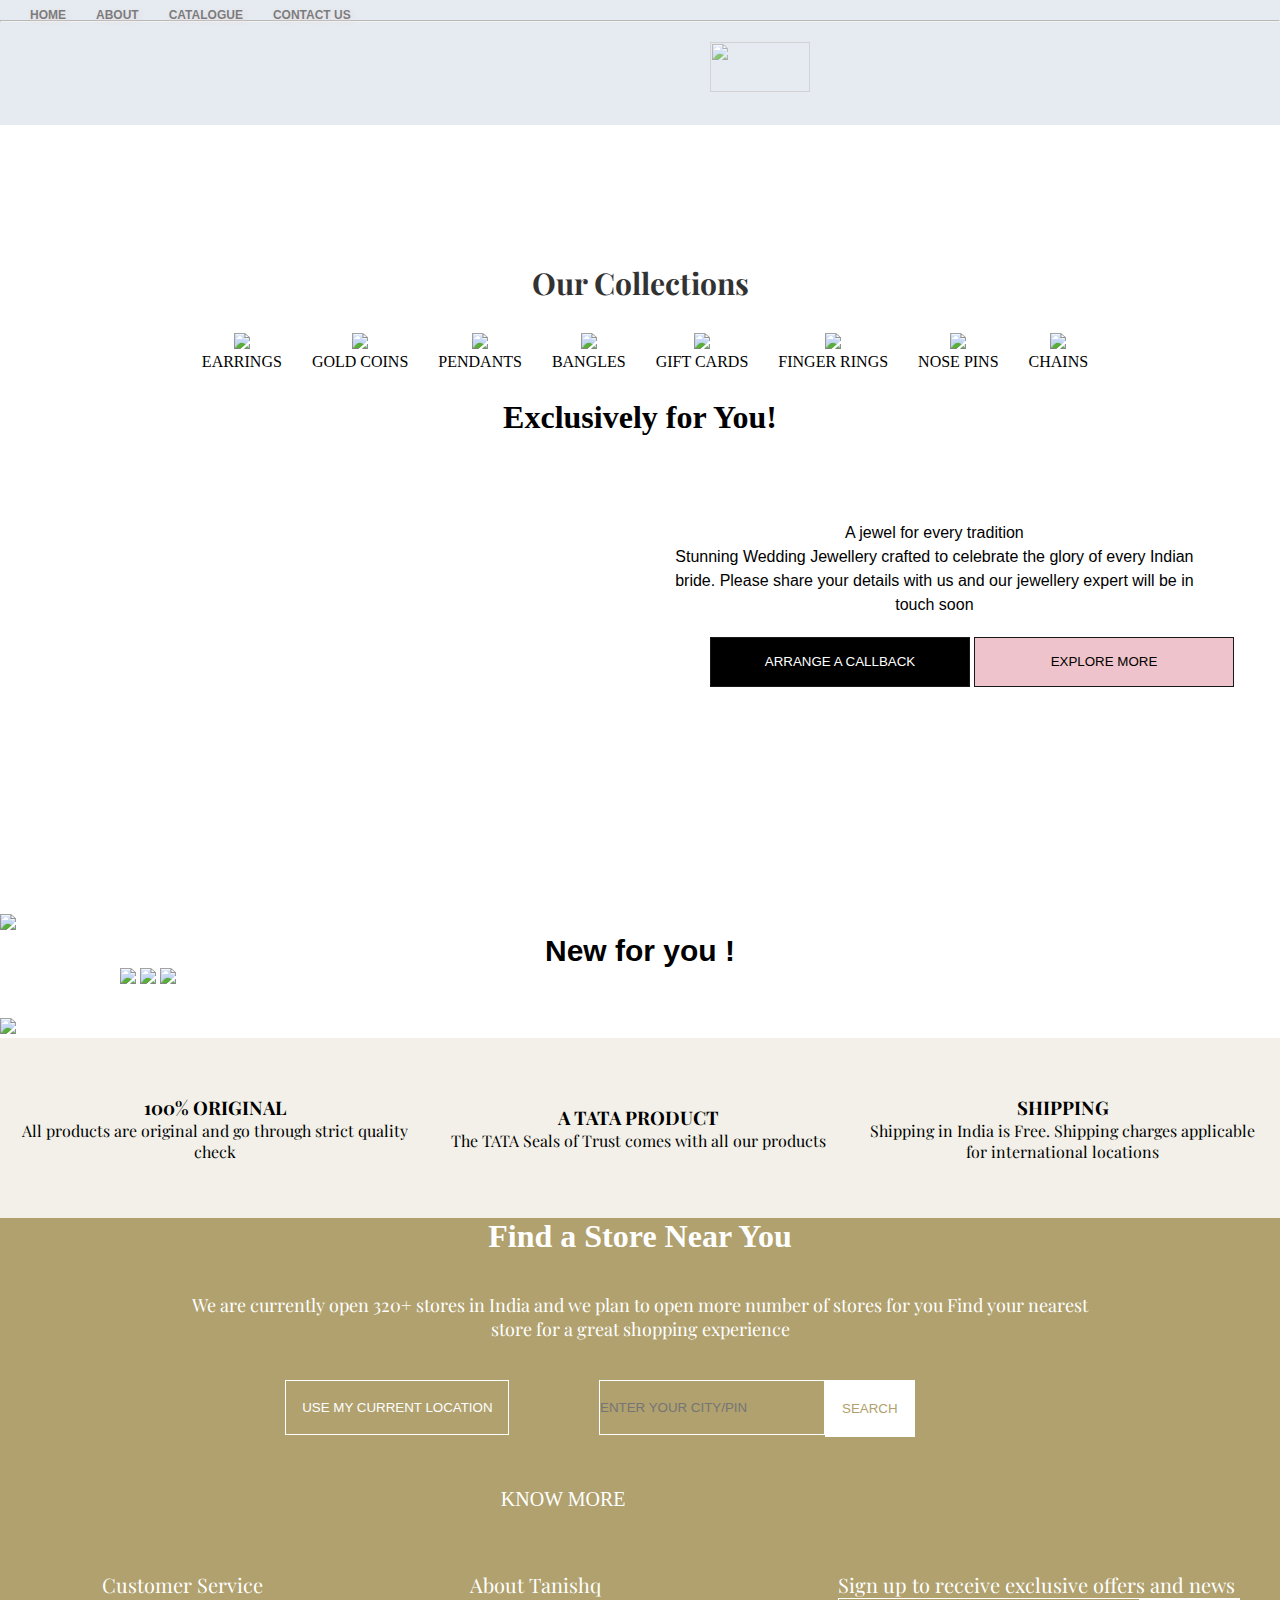
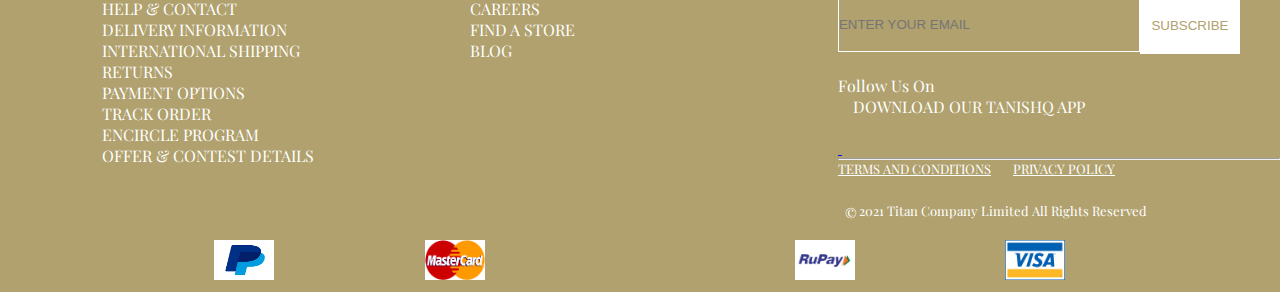
==== index.html @ eed117ef "skeleon ready" ====
<!DOCTYPE html>
<html lang="en">

<head>
    <meta charset="UTF-8">
    <meta http-equiv="X-UA-Compatible" content="IE=edge">
    <meta name="viewport" content="width=device-width, initial-scale=1.0">
    <title>Mahalaxmi</title>
    <link href="https://www.tanishq.co.in/favicon.png" rel="shortcut icon" type="image/x-icon">
    <script src="./scripts/index.js"></script>
    <link rel="stylesheet" href="./css_properties/index.css">
    <script src="https://kit.fontawesome.com/da2d034d86.js" crossorigin="anonymous"></script>
    <link href="https://fonts.googleapis.com/css2?family=Playfair+Display&display=swap" rel="stylesheet">
</head>

<body>
<div id="nav">
    <div id="div1">
        <ul id="ul1" class="one-sdv">
            <!-- <li><a class="ancr" href="#">BRANDS</a></li> -->
            <!-- <li><a class="ancr" href="#">CURRENCY SELECTOR</a></li> -->
            <li><a class="ancr" href="#">HOME</a></li>
        <!-- </ul> -->
        <!-- <ul id="ul2" class="one-sdv"> -->
            <!-- <li><a class="ancr" href="login.html"><span id="change_name">LOGIN</span></a></li> -->
            <li><a class="ancr" href="#">ABOUT</a></li>
            <li><a class="ancr" href="#">CATALOGUE</a></li>
            <li><a class="ancr" href="contact.html">CONTACT US</a></li>
            <!-- <li><i class="ancr" class="far fa-heart"></i><a class="wishlis" href="#" >WISHLIST</a></li> -->
            <!-- <li><i class="ancr" class="fas fa-shopping-cart"></i><a class="wishlis" href="cart.html" >CART(0)</a></li> -->
        </ul>
    </div>
    <hr class="hr">
    <div id="div2">

        <img id="logo" src="https://www.tanishq.co.in/wps/wcm/connect/tanishq/cb53f671-01d0-449e-b18d-a4e61e6ffa0b/TanishqLogo.png?MOD=AJPERES&CACHEID=ROOTWORKSPACE.Z18_90IA1H80O0RT10QIMVSTFU3006-cb53f671-01d0-449e-b18d-a4e61e6ffa0b-mC036IT" alt="">

        <!-- <ul id="topnav2" class="top ulnav" >


            <div class="navbar">

                <div class="dropdown">
                    <button class="dropbtn">JEWELLERY</button>
                    <div class="dropdown-content">
                        <div class="header"></div>
                        <div class="row">
                            <div class="column">
                                <h3>CATEGORY </h3>
                                <a href="#">ALL JEWELLERY</a>
                                <a href="earrings.html">EARRINGS</a>
                                <a href="#">PENDANTS</a>
                                <a href="#">FINGER RINGS</a>
                                <a href="#">MANGALSUTRA</a>
                                <a href="#">CHAIN</a>
                                <a href="#">NECKLACE</a>
                                <a href="#">NOSE PIN</a>
                            </div>

                            <div class="column">
                                <h3>GENDER</h3>
                                <a href="#">MEN</a>
                                <a href="#">WOMEN</a>
                                <a href="#">KIDS</a>
                                <a href="#">UNISEX</a>
                            </div>
                            <div class="column">
                                <h3>PRICE BRAND</h3>
                                <a href="#">5000</a>
                                <a href="#">5K - 10K</a>
                                <a href="#">10K - 20K</a>
                                <a href="#">20K - 30K</a>
                                <a href="#">30K - 40K</a>
                                <a href="#">40K - 50K</a>
                                <a href="#">50K</a>
                            </div>
                        </div>

                    </div>
                </div>
            </div>


            <div class="navbar">

                <div class="dropdown">
                    <button class="dropbtn" >GOLD</button>
                    <div class="dropdown-content">
                        <div class="header"></div>
                        <div class="row">
                            <div class="column">
                                <h3>OTHER CATEGORIES</h3>
                                <a href="#">CHAIN</a>
                                <a href="#">MANGALSUTRA</a>
                                <a href="#">NECKWEAR</a>
                                <a href="#">NOSE PIN</a>
                                <a href="#">NECKWEAR SET</a>
                                <a href="#">BANGLE</a>
                                <a href="#">BRACELET</a>
                                <a href="#">PARTY</a>
                            </div>
                            <div class="column">
                                <h3>GOLD COIN</h3>
                                <a href="#">1 GRAMS</a>
                                <a href="#">2 GRAMS</a>
                                <a href="#">4 GRAMS</a>
                                <a href="#">5 GRAMS</a>
                                <a href="#">8 GRAMS</a>
                                <a href="#">10 GRAMS</a>
                                <a href="#">25 GRAMS</a>
                                <a href="#">50 GRAMS</a>
                                <a href="#">100 GRAMS</a>
                                <a href="#">500 GRAMS</a>
                                <a href="#">1000 GRAMS</a>
                            </div>
                            <div class="column">
                                <h3>METAL COLOUR</h3>
                                <a href="#">YELLOW</a>
                                <a href="#">ROSE</a>
                                <a href="#">WHITE</a>
                            </div>
                        </div>

                    </div>
                </div>
            </div>




            <div class="navbar">

                <div class="dropdown">
                    <button class="dropbtn" >DIAMOND
                    </button>
                    <div class="dropdown-content">
                        <div class="header">

                        </div>
                        <div class="row">
                            <div class="column">
                                <h3>EARINGS</h3>
                                <a href="#">STUD</a>
                                <a href="#">HOOP</a>
                                <a href="#">DROP</a>
                                <a href="#">DROP</a>
                                <a href="#">JHUMKA</a>
                            </div>
                            <div class="column">
                                <h3>PENDANTS</h3>
                                <a href="#">DAILY</a>
                                <a href="#">PARTY</a>
                                <a href="#">WORKWEAR</a>
                                <a href="#">TRADITIONAL</a>
                            </div>
                            <div class="column">
                                <h3>FINGER RING</h3>
                                <a href="#">ENGAEMENT RINGS</a>
                                <a href="#">SOLITARIES</a>
                                <a href="#">CASUAL</a>
                            </div>
                        </div>

                    </div>
                </div>
            </div>




            <div class="navbar">

                <div class="dropdown">
                    <button class="dropbtn" >ENGAEMENT RINGS</button>
                    <div class="dropdown-content">
                        <div class="header">

                        </div>
                        <div class="row">
                            <div class="column">
                                <h3>GOLD</h3>
                                <a href="#">CHAIN</a>
                                <a href="#">MANGALSUTRA</a>
                                <a href="#">NECKWEAR</a>
                                <a href="#">NOSE PIN</a>
                                <a href="#">NECKWEAR SET</a>
                                <a href="#">BANGLE</a>
                                <a href="#">BRACELET</a>
                                <a href="#">PARTY</a>
                            </div>
                            <div class="column">
                                <h3>DIAMOND</h3>
                                <a href="#">ALL JEWELLERY</a>
                                <a href="earrings.html">EARRINGS</a>
                                <a href="#">PENDANTS</a>
                                <a href="#">FINGER RINGS</a>
                                <a href="#">MANGALSUTRA</a>
                                <a href="#">CHAIN</a>
                                <a href="#">NECKLACE</a>
                                <a href="#">NOSE PIN</a>
                            </div>
                            <div class="column">
                                <h3>PLATINUM</h3>
                                <a href="#">NECKLACE</a>
                                <a href="earrings.html">EARRINGS</a>
                                <a href="#">CHAINS</a>
                                <a href="#">EARINGS</a>
                                <a href="#">CHAINS</a>
                                <a href="#">EARINGS</a>
                                <a href="#">CHAINS</a>

                            </div>
                        </div>

                    </div>
                </div>
            </div>


            <div class="navbar">

                <div class="dropdown">
                    <button class="dropbtn" >DIGITAL GOLD</button>
                    <div class="dropdown-content">
                        <div class="header">

                        </div>
                        <div class="row">
                            <div class="column">
                                <h3>22K GOLD</h3>
                                <a href="#">DIAMOND CHAINS</a>
                                <a href="#">GOLD CHAINS</a>
                                <a href="#">GOLD SMALL CHAINS</a>
                                <a href="#">GOLD ROUND STYLISH CHAINS</a>
                                <a href="#">GOLD CATEGORIES CHAINS</a>
                                <a href="#">SMALL SIZES GOLD RINGS</a>
                                <a href="#">MEDIUM SIZES GOLD RINGS</a>
                                <a href="#">LARGE SIZES GOLD RINGS</a>
                                <a href="#"> EXTRA LARGE SIZES GOLD RINGS</a>

                            </div>
                            <div class="column">
                                <h3>24K GOLD</h3>
                                <a href="#">CROWNS</a>
                                <a href="earrings.html">EARRINGS</a>
                                <a href="#">HAIRPINS</a>
                                <a href="#">NECKLACE</a>
                                <a href="#">TORC</a>
                                <a href="#">BRACELET</a>
                                <a href="#">ARMLET</a>
                                <a href="#">CUFFS LINKS</a>
                            </div>

                        </div>

                    </div>
                </div>
            </div>


            <div class="navbar">

                <div class="dropdown">
                    <button class="dropbtn" >COLLECTIONS
                    </button>
                    <div class="dropdown-content">
                        <div class="header">

                        </div>
                        <div class="row">
                            <div class="column">
                                <h3>MEN</h3>
                                <a href="#">DIAMOND CHAINS</a>
                                <a href="#">GOLD CHAINS</a>
                                <a href="#">PLATINUM CHAINS</a>
                                <a href="#">GOLD ROUND STYLISH CHAINS</a>
                                <a href="#">SILVER CATEGORIES CHAINS</a>
                                <a href="#">SMALL SIZES RINGS</a>
                                <a href="#">MEDIUM SIZES RINGS</a>
                                <a href="#">LARGE SIZES RINGS</a>
                                <a href="#"> EXTRA LARGE SIZES RINGS</a>
                            </div>
                            <div class="column">
                                <h3>WOMEN HEAD & NECK JEWELLERY</h3>
                                <a href="#">CROWNS</a>
                                <a href="earrings.html">EARRINGS</a>
                                <a href="#">HAIRPINS</a>
                                <a href="#">NECKLACE</a>
                                <a href="#">TORC</a>
                                <a href="#">BRACELET</a>
                                <a href="#">ARMLET</a>
                                <a href="#">CUFFS LINKS</a>
                            </div>
                            <div class="column">
                                <h3>WOMEN OTHER JEWELLERY</h3>
                                <a href="#">RINGS</a>
                                <a href="#">BELLY CHAIN</a>
                                <a href="#">CHATELAINE</a>
                                <a href="#">BROOCH</a>
                                <a href="#">ANKLETS</a>
                                <a href="#">TOE RINGS</a>
                            </div>
                        </div>

                    </div>
                </div>
            </div>



            <div class="navbar">

                <div class="dropdown">
                    <button class="dropbtn" >RIVAAH
                    </button>
                    <div class="dropdown-content">
                        <div class="header">

                        </div>
                        <div class="row">
                            <div class="column">
                                <a href="#">DIAMOND CHAINS</a>
                                <a href="#">GOLD CHAINS</a>
                                <a href="#">PLATINUM CHAINS</a>
                                <a href="#">GOLD ROUND STYLISH CHAINS</a>
                                <a href="#">SILVER CATEGORIES CHAINS</a>
                                <a href="#">SMALL SIZES RINGS</a>
                                <a href="#">MEDIUM SIZES RINGS</a>
                                <a href="#">LARGE SIZES RINGS</a>
                                <a href="#"> EXTRA LARGE SIZES RINGS</a>
                            </div>
                            <div class="column">
                                <a href="#">NECKLACE</a>
                                <a href="earrings.html">EARRINGS</a>
                                <a href="#">CHAINS</a>
                                <a href="#">EARRINGS</a>
                                <a href="#">CHAINS</a>
                                <a href="#">EARINGS</a>
                                <a href="#">CHAINS</a>

                            </div>
                            <div class="column">
                                <a href="#">ALL JEWELLERY</a>
                                <a href="earrings.html">EARRINGS</a>
                                <a href="#">PENDANTS</a>
                                <a href="#">FINGER RINGS</a>
                                <a href="#">MANGALSUTRA</a>
                                <a href="#">CHAIN</a>
                                <a href="#">NECKLACE</a>
                                <a href="#">NOSE PIN</a>
                            </div>
                        </div>

                    </div>
                </div>
            </div>


            <div class="navbar">

                <div class="dropdown">
                    <button class="dropbtn" >MIA
                    </button>
                    <div class="dropdown-content">
                        <div class="header">

                        </div>
                        <div class="row">
                            <div class="column">
                                <h3>CATEGORY</h3>
                                <a href="earrings.html">EARRINGS</a>
                                <a href="#">PENDANTS</a>
                                <a href="#">BRACELET</a>
                                <a href="#">RINGS</a>
                                <a href="#">NECKWEAR</a>
                            </div>
                            <div class="column">
                                <h3>COLLECTIONS</h3>
                                <h3>MIA X DISNEY - THE PRINCESS</h3>
                                <a href="#">BIRTHSTONE</a>
                                <a href="#">MIA FESTIVE</a>
                                <a href="#">MIA GLAM</a>
                                <a href="#">MIA WINGS</a>
                                <a href="#">MIA ALLROUNDERS</a>
                                <a href="#">FRIENDS OF BRIDE</a>
                            </div>

                        </div>

                    </div>
                </div>
            </div>

            <li class="icn-1"><i class="fas fa-map-marker-alt"></i></li>
            <li class="icn-2"><i class="fas fa-search"></i></li>
        </ul> -->

    </div>
</div>
    <!-- ending for top two nav-bars -->

    <!-- image sliding section -->

    <img name="slide" width="100%" height="auto">

   <!--  shop by Categories section -->

    <h2 id="shop-cont" >Our Collections</h2>
        <div class="container" >
             <section class="customer-logos slider">
                <div class="slide" ><a id="eardiv" href="earrings.html"><img class="imgchange"  src=" https://www.tanishq.co.in/wps/wcm/connect/tanishq/d9dfbaf4-cb96-4aef-9ce2-5320fe02bb03/Earring-bg.png?MOD=AJPERES&CACHEID=ROOTWORKSPACE.Z18_90IA1H80O0RT10QIMVSTFU3006-d9dfbaf4-cb96-4aef-9ce2-5320fe02bb03-niwxlC3"><p>EARRINGS</p></a></div>
                <div class="slide"><img class="imgchange" src=" https://www.tanishq.co.in/wps/wcm/connect/tanishq/87bc5b27-9131-4a12-a4a7-9eeda942e7b5/Pendant-bg.png?MOD=AJPERES&CACHEID=ROOTWORKSPACE.Z18_90IA1H80O0RT10QIMVSTFU3006-87bc5b27-9131-4a12-a4a7-9eeda942e7b5-niwxmC."> <p>GOLD COINS</p></div>
                <div class="slide"><img class="imgchange" src=" https://www.tanishq.co.in/wps/wcm/connect/tanishq/6726ce10-0d7c-4f5f-8078-64ce0282e677/goldcoin-bg.png?MOD=AJPERES&CACHEID=ROOTWORKSPACE.Z18_90IA1H80O0RT10QIMVSTFU3006-6726ce10-0d7c-4f5f-8078-64ce0282e677-niwxqpM"><p>PENDANTS</p></div>
                <div class="slide"><img class="imgchange" src=" https://www.tanishq.co.in/wps/wcm/connect/tanishq/8dba9266-cb38-462c-a58d-b04e1abaacc1/bangle2.-bgpng.png?MOD=AJPERES&CACHEID=ROOTWORKSPACE.Z18_90IA1H80O0RT10QIMVSTFU3006-8dba9266-cb38-462c-a58d-b04e1abaacc1-niwxlH4"> <p>BANGLES</p></div>
                <div class="slide"><img class="imgchange" src="https://www.tanishq.co.in/wps/wcm/connect/tanishq/52d947e5-5c09-45e8-b563-82fad0227610/category-giftCard-web-3.png?MOD=AJPERES&CACHEID=ROOTWORKSPACE.Z18_90IA1H80O0RT10QIMVSTFU3006-52d947e5-5c09-45e8-b563-82fad0227610-nmS4LCg "><p>GIFT CARDS</p></div>
                <div class="slide"><img class="imgchange" src="https://www.tanishq.co.in/wps/wcm/connect/tanishq/3df1c588-465f-4388-b895-a88ca270527b/fingerring-bg.png?MOD=AJPERES&CACHEID=ROOTWORKSPACE.Z18_90IA1H80O0RT10QIMVSTFU3006-3df1c588-465f-4388-b895-a88ca270527b-niwxw5l "><p>FINGER RINGS</p></div>
                <div class="slide"><img class="imgchange" src=" https://www.tanishq.co.in/wps/wcm/connect/tanishq/8c58b09b-a8e5-4909-ab3c-001188b164ca/chain-bg.png?MOD=AJPERES&CACHEID=ROOTWORKSPACE.Z18_90IA1H80O0RT10QIMVSTFU3006-8c58b09b-a8e5-4909-ab3c-001188b164ca-niwxmpW"><p>NOSE PINS</p></div>
                <div class="slide"><img class="imgchange" src=" https://www.tanishq.co.in/wps/wcm/connect/tanishq/6bc3d11c-f6be-47cd-a0c6-dd257856ae01/nosepin-bg.png?MOD=AJPERES&CACHEID=ROOTWORKSPACE.Z18_90IA1H80O0RT10QIMVSTFU3006-6bc3d11c-f6be-47cd-a0c6-dd257856ae01-niwxq4P"> <p>CHAINS</p></div>
             </section>
          </div>

         <!--  Exclusively for you section -->
    <br>
          <h1 id="exclusive">Exclusively for You!</h1>
          <div class="exlus">


        <div class="fimg">
            <img src="https://www.tanishq.co.in/wps/wcm/connect/tanishq/910f83b0-581b-464f-85ed-69ac2866ba9b/Earring--420x528Px.jpg?MOD=AJPERES&CACHEID=ROOTWORKSPACE.Z18_90IA1H80O0RT10QIMVSTFU3006-910f83b0-581b-464f-85ed-69ac2866ba9b-nwXd0PG" alt="" width=" 350px" height="auto">
        </div>

        <div class="simg">

            <img src="https://www.tanishq.co.in/wps/wcm/connect/tanishq/961d58f0-ec12-4e1c-8573-4deb5d93517f/Pendant-01-420x528Px.jpg?MOD=AJPERES&CACHEID=ROOTWORKSPACE.Z18_90IA1H80O0RT10QIMVSTFU3006-961d58f0-ec12-4e1c-8573-4deb5d93517f-nwXd0PG" alt="" width=" 350px" height="auto">
        </div>

        <div class="timg">
            <img src="https://www.tanishq.co.in/wps/wcm/connect/tanishq/3ab40bbc-4d1b-43ff-9a76-94144a7a4a68/Pendant-420x528Px.jpg?MOD=AJPERES&CACHEID=ROOTWORKSPACE.Z18_90IA1H80O0RT10QIMVSTFU3006-3ab40bbc-4d1b-43ff-9a76-94144a7a4a68-nwXd0PG" alt="" width=" 350px" height="auto">
        </div>

    </div>



    <div class="rivaah"
         style="background-image: url(https://staticimg.titan.co.in/Tanishq/Banners/rivaah/images/banner/Tamil/Nayanatara_tamil.jpg)">
         <div class="mid">
            <img src="https://staticimg.titan.co.in/Tanishq/rivaahLogo-1.png" alt="" id="riva">
        </div>

        <div id="mid-para">
        <p>A jewel for every tradition</p>
        <p>Stunning Wedding Jewellery crafted to celebrate the glory of every Indian bride. Please share your details with us and our jewellery expert will be in touch soon </p>
        </div>

          <div class="arrange-btn">
            <button class="btn-bg">ARRANGE A CALLBACK</button>
            <button class="btn-bg bg1" >EXPLORE MORE</button>
        </div>
    </div>

    <img id="imgfr1"  src="https://www.tanishq.co.in/wps/wcm/connect/tanishq/31ce4125-c71b-4855-b3f5-c94c1ca13abf/desktop/1920x600Px.jpg?MOD=AJPERES&CACHEID=ROOTWORKSPACE.Z18_90IA1H80O0RT10QIMVSTFU3006-31ce4125-c71b-4855-b3f5-c94c1ca13abf-desktop-nwQDyzx">
    <h1 id="ech1" >New for you !</h1>
    <div id="newdiv">
        <img style="width:30%;" src="https://www.tanishq.co.in/wps/wcm/connect/tanishq/bd77144e-1ec1-4ac8-9df8-5297f0a77231/RIng+Size+Calculator+V1.jpg?MOD=AJPERES&CACHEID=ROOTWORKSPACE.Z18_90IA1H80O0RT10QIMVSTFU3006-bd77144e-1ec1-4ac8-9df8-5297f0a77231-nj3mC0L">
        <img style="width:30%;" src="https://www.tanishq.co.in/wps/wcm/connect/tanishq/879bae70-bd0b-4d61-9eb6-382b58e6c2c1/MicrosoftTeams-image+%28116%29.png?MOD=AJPERES&CACHEID=ROOTWORKSPACE.Z18_90IA1H80O0RT10QIMVSTFU3006-879bae70-bd0b-4d61-9eb6-382b58e6c2c1-nx9lJht">
        <img style="width:30%;" src="https://www.tanishq.co.in/wps/wcm/connect/tanishq/02c4b519-260c-4341-9a08-9ac079915471/At+Home+Jewellery+Care_+420x528+%281%29.jpg?MOD=AJPERES&CACHEID=ROOTWORKSPACE.Z18_90IA1H80O0RT10QIMVSTFU3006-02c4b519-260c-4341-9a08-9ac079915471-njiWf6x">

    </div>
    <img style="width: 100%; margin-top: 30px; cursor: pointer;" src="https://www.tanishq.co.in/wps/wcm/connect/tanishq/ef3bc874-fd1b-40b3-91e2-b5155b82a7ee/desktop/1920X712.png?MOD=AJPERES&CACHEID=ROOTWORKSPACE.Z18_90IA1H80O0RT10QIMVSTFU3006-ef3bc874-fd1b-40b3-91e2-b5155b82a7ee-desktop-nHflsvo">
   
   
   
    <!-- footer section -->
    <div class="three-el">



        <div class="one-el">
            <h3>100% ORIGINAL</h3>
            <p>All products are original and go through strict quality check</p>
        </div>

        <div class="one-el">
            <h3>A TATA PRODUCT</h3>
            <p>The TATA Seals of Trust comes with all our products</p>
        </div>

        <div class="one-el">
            <h3>SHIPPING</h3>
            <p>Shipping in India is Free. Shipping charges applicable for international locations</p>
        </div>
    </div>

    <div class="top-footer">

        <div class="in-foot">
            <h1 class="ft-tg">Find a Store Near You</h1>
            <p class="pt-tg">We are currently open 320+ stores in India and we plan to open more number of stores for
                you Find your nearest store for a 
                great shopping experience</p>

                <div id="divforset">
                  <button class="class-btn1">USE MY CURRENT LOCATION</button>
                  <input type="text" id="ft-city1" name="city" placeholder="ENTER YOUR CITY/PIN">
                  <button class="class-btn1" id="t-btn1">SEARCH</button>
                </div>
            
        </div>

        <div class="mid-btn">
          <p>KNOW MORE</p>
        </div>

       


        <div class="foot-cont">

            <div class="first-items">
                <ul id="ft-itms">
                    <p id="ft-head">Customer Service</p>
                </ul>
                <ul>
                    <li>HELP & CONTACT</li>
                    <li>DELIVERY INFORMATION</li>
                    <li>INTERNATIONAL SHIPPING</li>
                    <li>RETURNS</li>
                    <li>PAYMENT OPTIONS</li>
                    <li>TRACK ORDER</li>
                    <li>ENCIRCLE PROGRAM</li>
                    <li>OFFER & CONTEST DETAILS</li>
                </ul>
            </div>


            <div class="second-items">
                <ul id="ft-itms">
                    <p id="ft-head">About Tanishq</p>
                </ul>
                <ul>
                    <li>CAREERS</li>
                    <li>FIND A STORE</li>
                    <li>BLOG</li>
                </ul>
            </div>

            <div class="third-items">

                <p  id="ft-head">Sign up to receive exclusive offers and news</p>

                <div class="btn-cls">
                    <input type="email" id="ft-mail" name="email" placeholder="ENTER YOUR EMAIL">
                    <Button id="t-btn">SUBSCRIBE</Button>





                </div>
                <div class="socialmedia">
                    <p id="follo">Follow Us On</p>
                    <p id="faicon">
                        <a href="https://www.facebook.com/Tanishq/"><i class="fab fa-facebook"></i></a>
                        <a href="https://twitter.com/TanishqJewelry"><i class="fab fa-twitter"></i></a>
                        <a href="https://www.instagram.com/tanishqjewellery/"> <i class="fab fa-instagram"></i></a>

                    </p>
                </div>


                <div class="sticker">
                    <p id="app">DOWNLOAD OUR TANISHQ APP</p>
                    <a
                        href="https://apps.apple.com/in/app/tanishq-a-tata-product/id1494086207#cm_sp=Homepage-_-footer-_-IOSApp">
                        <img id="im-app" src="https://raw.githubusercontent.com/MOHAMMADM-ASRAF/Tanishq-Web-Clone/main/iOs.png" src="" alt="">
                    </a>

                    <a
                        href="https://play.google.com/store/apps/details?id=com.titancompany.tanishqapp#cm_sp=Homepage-_-footer-_-AndroidAppLogo">
                        <img id="im-app" src="https://raw.githubusercontent.com/MOHAMMADM-ASRAF/Tanishq-Web-Clone/main/google-play-store.webp" width="130px" alt=""></a>

                    <hr>
                </div>


                <div id="termscon">

                    <p><a href="https://www.tanishq.co.in/content/terms-and-conditions" class="tandc">TERMS AND
                            CONDITIONS</a></p>
                    <P><a href="https://www.tanishq.co.in/content/privacy-policy" class="tandc">PRIVACY POLICY</a></P>

                </div>

                <div id="copyright">
                    <p id="copy">&#169</p>
                    <p> 2021 Titan Company Limited All Rights Reserved</p>
                </div>


            </div>




        </div>
        <div class="last" id="wid">

            <img id="width" class="same" src="[data-uri]" alt="">

            <img id="width" class="same" src="[data-uri]" alt="">>

            <img id="width" class="same" src="[data-uri]" alt="">

            <img id="width" class="same" src="[data-uri]" alt="">



        </div>



    </div>
    <script src="./scripts/sticky.js" type="text/javascript"></script>
       
        </script>
</body>

</html>
---- css_properties/index.css ----
*{
    padding:0;
    margin:0;
}
#div1 {
    display: flex;
    flex-direction: row;
    height: 20px;
    margin: 0px;
    padding: 0px;
    box-sizing: border-box;
  }
  .one-sdv {
    display: flex;
    flex-direction: row;
    list-style-type: none;
  }
  
  .wishlis {
    text-decoration: none;
  }
  #ul1 {
    margin-top: 5px;
  }
  
  #ul2 {
    margin-right: 120px;
    margin-left: 140px;
    margin-top: 0px;
  }
  
  #div1 > ul li a {
    color: #000000;
    margin-left: 30px;
    font-size: 12px;
    font-family: sans-serif;
    font-weight: bold;
    text-shadow: 2px 2px 5px rgb(224, 195, 195);
  }
  
  /* TopNavBar 2 */
  #logo {
    margin-left: 680px;
    margin-right: 10px;
    margin-top: -10px;
    width: 100px;
    height: 50px;
  }
  .sticky{
    top:0;
    /* bottom:50;  */
    position:fixed;
    width: 100%;

   }

  #nav{
    background-color:rgb(219, 227, 235);
    opacity: 0.7;
    overflow: hidden;
    /* position: relative; */
    /* margin-bottom: 50px; */
  }
  
  #div2 {
    display: flex;
    flex-direction: row;
    justify-content: space-between;
    height: 43px;
    margin: 30px;
    letter-spacing: 1px;
    color: rgb(24, 24, 24);
  }
  
  .ulnav {
    font-size: 13px;
    font-weight: bold;
    margin: 0px;
    padding: 0px;
    box-sizing: border-box;
  }
  
  #topnav2 {
    display: flex;
    flex-direction: row;
    list-style-type: none;
  }
  
  .top > li {
    padding: 16px 20px;
    color: #181818;
    font-size: 13px;
    font-weight: bold;
    font-family: sans-serif;
  }
  #div2 > ul > li :hover {
    color: #000000;
  }
  
  #topnav2 {
    margin-right: 280px;
  }
  .icn-1 {
    margin-left: 80px;
    width: 10px;
    cursor: pointer;
  }
  
  .icn-2 {
    cursor: pointer;
  }
  #slide-img {
    width: 100.5%;
    height: auto;
    margin-top: -20px;
  }
  div > img > #auto-change {
    max-width: 100%;
    height: auto;
  }
  #auto1 {
    margin-bottom: 100px;
  }
  
  .ancr {
    list-style-type: none;
    text-decoration: none;
    list-style: none;
    text-decoration: none;
    opacity: 0.7;
    color: #181818;
  }
  #shop {
    font-family: "Playfair Display", serif;
    font-size: 30px;
    text-transform: capitalize;
    opacity: 0.8;
    text-align: center;
    padding: 20px 20px;
  }
  
  .exlus {
    display: flex;
    /* justify-content: space-evenly; */
    justify-content: center;
    cursor: pointer;
  }
  
  #heading1 {
    text-align: center;
    height: 30px;
  }
  
  .fimg {
    padding: 10px;
  }
  .simg {
    padding: 10px;
  }
  .timg {
    padding: 10px;
    padding-bottom: 20px;
  }
  .banner {
    display: flex;
    float: right;
  }
  
  .mid-btn {
    /* border: 6px solid red; */
    width: 50%;
    margin-left: 19%;
    margin-top: 4%;
  }
  .mid-btn > p {
    text-align: center;
    font-size: 20px;
    color: white;
  }
  
  /* banner img */
  
  .rivaah {
    height: 400px;
  }
  #riva {
    width: 20%;
    margin-top: 5%;
    margin-left: 63%;
  }
  .mid {
    width: 71%;
    margin-left: 21%;
  }
  
  #mid-para {
    text-align: center;
    margin-left: 52%;
    margin-top: -1%;
    font-weight: inherit;
    margin-right: 6%;
    line-height: 150%;
    font-family: sans-serif;
  }
  .arrange-btn {
    margin-left: 710px;
    margin-top: 20px;
  }
  .btn-bg {
    width: 260px;
    height: 50px;
    color: white;
    background-color: #000000;
    border: 1px solid #181818;
    cursor: pointer;
  }
  .bg1 {
    background-color: #efc3cb;
    color: black;
    border: 1px solid #181818;
    cursor: pointer;
  }
  /* reseting inline part from index */
  
  #imgfr1 {
    width: 100%;
    margin-top: 30px;
    cursor: pointer;
  }
  #eardiv {
    text-decoration: none;
    cursor: pointer;
    color: black;
  }
  
  #ech1 {
    text-align: center;
    font-size: 30px;
    font-family: sans-serif;
  }
  
  #newdiv {
    justify-content: center;
    margin-left: 120px;
  }
  
  /* span {
  color:red;
  font-weight:700
  } */
  
  .three-el {
    background-color: #f2f0e8;
    /*  height: 35vh;
      width: 100%; */
    height: auto;
    /* margin-top: 2000px;  */
    /*  display: inline-block; */
  }
  
  .top-footer {
    background-color: #b0a16e;
    /*  height: 110vh; */
    width: 100%;
    margin: auto;
    /* border: 7px solid red; */
  }
  .three-el {
    display: grid;
    grid-template-columns: auto auto auto;
    text-align: center;
    height: 180px;
    justify-content: center;
    align-items: center;
  }
  .one-el {
    padding: 20px;
    font-family: "playfair display";
    font-weight: 400;
  }
  .one el > h3 {
    font-family: "playfair display";
  }
  .one-el > p {
    font-family: "playfair display";
    font-weight: 400;
  }
  #ftr {
    margin-top: 50px;
  }
  
  /* footer */
  .in-foot {
    display: block;
    text-align: center;
    color: #ffffff;
    align-items: center;
    /* border: 6px solid blue; */
  }
  .ft-tg {
    text-align: center;
  }
  .class-btn1 {
    height: 55px;
    width: 25%;
    margin-right: 10%;
    background-color: #b0a16e;
    border: 1px solid white;
    color: white;
  }
  
  #line {
    margin-left: 200px;
    margin-right: 200px;
  }
  
  .foot-cont {
    display: flex;
    gap: 9%;
    margin-top: 60px;
    color: white;
    font-family: "playfair display";
    width: 100%;
    /* border: 7px solid blue; */
    display: flex;
  }
  #ft-head {
    font-size: 20px;
    font-weight: 400;
  }
  
  .first-items {
    width: 20%;
    margin-left: 8%;
    /* border: 4px solid yellow; */
  }
  .second-items {
    width: 20%;
    /* border: 4px solid grey; */
  }
  .third-items {
    width: 35%;
  }
  .first-items > ul > li,
  .second-items > ul > li,
  .third-items > ul > li {
    list-style-type: none;
    text-decoration: none;
    /* margin-left: 750px; */
    /* border: 3px solid red; */
  }
  
  ul > .ft-itms {
    margin-bottom: 50px;
    margin-left: 20px;
  
    /* line-height: 50px; */
    font-weight: bold;
  }
  #ft-mail {
    width: 300px;
    height: 52px;
    border: 1px solid white;
    color: white;
    background-color: #b0a16e;
  }
  .btn-cls {
    display: flex;
  }
  #t-btn {
    width: 100px;
    height: 56px;
    border: 1px solid white;
    background-color: white;
    color: #b0a16e;
  }
  #follo {
    margin-top: 21px;
  }
  
  .socialmedia {
    display: flex;
  }
  
  #faicon {
    padding: 1%;
    margin-left: 10px;
  }
  
  #app {
    margin-bottom: 20px;
    margin-left: 15px;
  }
  
  #termscon {
    display: flex;
    font-size: 13px;
    gap: 5%;
  }
  
  #copyright {
    display: flex;
    font-size: 13px;
    margin-top: 20px;
  
    padding: 5px;
  }
  #copy {
    padding: 2px;
  }
  
  .last {
    display: flex;
    justify-content: space-evenly;
    align-items: center;
    padding: 12px;
    /* margin: -20px; */
    background-color: rgb(176, 161, 110);
    color: rgb(176, 161, 110);
    /* border: 6px solid yellow; */
    width: 90%;
    margin: auto;
  }
  
  #width {
    width: 60px;
    height: 40px;
    background-color: #b0a16e;
    color: #b0a16e;
  }
  
  .same2 {
    height: 10px;
  }
  .width2 {
    margin-bottom: 10px;
    padding-bottom: 10px;
  }
  
  /* Terms and conditions */
  .tandc {
    color: white;
  }
  .tandc:hover {
    color: black;
  }
  
  #im-app:hover {
    color: pink;
  }
  
  .pt-tg {
    font-family: "playfair display";
    font-size: 18px;
    padding: 3%;
    width: 70%;
    text-align: center;
    margin: auto;
  }
  placeholder {
    color: white;
  }
  #divforset {
    display: flex;
    width: 70%;
    margin: auto;
    /* border: 2px solid black; */
    justify-content: center;
  }
  #ft-city1 {
    margin-right: 0% !important;
    width: 25%;
    height: 53px;
    border: 1px solid white;
    color: white;
    background-color: #b0a16e;
  }
  
  #t-btn1 {
    margin-left: 0% !important;
    border: 1px solid white;
    background-color: white;
    color: #b0a16e;
    margin-right: 80px;
    width: 10%;
    height: 57px;
  }
  
  #faicon:hover {
    color: #ccc;
  }
  
  /* Dropdown */
  .navbar {
    overflow: hidden;
  }
  
  /* .navbar a {
      
  } */
  
  .dropdown {
    display: right;
    overflow: hidden;
  }
  .dropdown .dropbtn {
    border: none;
    outline: none;
    color: #181818;
  
    padding: 14px 14px;
    font-size: 12px;
    background-color: inherit;
    font: inherit;
    margin: 0;
  }
  .dropbtn {
    font-size: 12px;
    word-spacing: 5px;
    color: #181818;
    opacity: 0.8;
  }
  .dropbtn:hover {
    text-decoration: underline;
    text-underline-offset: 15px;
    cursor: pointer;
  }
  .dropdown-content {
    display: none;
    position: absolute;
    background-color: whitesmoke;
    width: 100%;
    left: 0;
    box-shadow: 2px 8px 16px 0px rgba(0, 0, 0, 0.2);
    z-index: 1;
  }
  .dropdown-content .header {
    /* background: #f9f9f9; */
    padding-bottom: 20px;
  }
  .dropdown:hover .dropdown-content {
    display: block;
    text-decoration: underline;
  }
  
  .column {
    float: left;
    width: 30%;
    padding: 10px;
    background-color: #fafafa;
    height: 450px;
  }
  
  .column a {
    float: none;
    color: black;
    padding: 12px;
    padding-bottom: 10px;
    text-decoration: none;
    display: block;
    text-align: left;
  }
  .column a:hover {
    color: #181818;
  }
  
  /* Clear floats after the columns */
  .row:after {
    content: "";
    display: table;
    clear: both;
  }
  #shop-cont {
    text-align: center;
    padding: 20px;
    font-size: 30px;
    opacity: 0.8;
    font-family: "playfair display";
    padding-top: 120px;
  }
  
  .container > section {
    text-align: center;
    display: flex;
    flex-direction: row;
    padding: 10px;
    justify-content: center;
    align-items: center;
  }
  
  .slide {
    margin: 0px 10px 0px 20px;
    text-decoration: none;
    cursor: pointer;
  }
  
  .imgchange {
    width: 110px;
  }
  /* Slider */
  
  .slick-slide {
    margin: 0px 20px;
  }
  
  .slick-slide img {
    width: 50%;
  }
  
  .slick-slider {
    position: relative;
    display: block;
    box-sizing: border-box;
    -webkit-user-select: none;
    -moz-user-select: none;
    -ms-user-select: none;
    user-select: none;
    -webkit-touch-callout: none;
    -khtml-user-select: none;
    -ms-touch-action: pan-y;
    touch-action: pan-y;
    -webkit-tap-highlight-color: transparent;
  }
  
  .slick-list {
    position: relative;
    display: block;
    overflow: hidden;
    margin: 0;
    padding: 0;
  }
  .slick-list:focus {
    outline: none;
  }
  .slick-list.dragging {
    cursor: pointer;
    cursor: hand;
  }
  
  .slick-slider .slick-track,
  .slick-slider .slick-list {
    -webkit-transform: translate3d(0, 0, 0);
    -moz-transform: translate3d(0, 0, 0);
    -ms-transform: translate3d(0, 0, 0);
    -o-transform: translate3d(0, 0, 0);
    transform: translate3d(0, 0, 0);
  }
  
  .slick-track {
    position: relative;
    top: 0;
    left: 0;
    display: block;
  }
  .slick-track:before,
  .slick-track:after {
    display: table;
    content: "";
  }
  .slick-track:after {
    clear: both;
  }
  .slick-loading .slick-track {
    visibility: hidden;
  }
  
  .slick-slide {
    display: none;
    float: left;
    height: 100%;
    min-height: 1px;
  }
  [dir="rtl"] .slick-slide {
    float: right;
  }
  .slick-slide img {
    display: block;
  }
  .slick-slide.slick-loading img {
    display: none;
  }
  .slick-slide.dragging img {
    pointer-events: none;
  }
  .slick-initialized .slick-slide {
    display: block;
  }
  .slick-loading .slick-slide {
    visibility: hidden;
  }
  .slick-vertical .slick-slide {
    display: block;
    height: auto;
    border: 1px solid transparent;
  }
  .slick-arrow.slick-hidden {
    display: none;
  }
  #exclusive {
    text-align: center;
  }
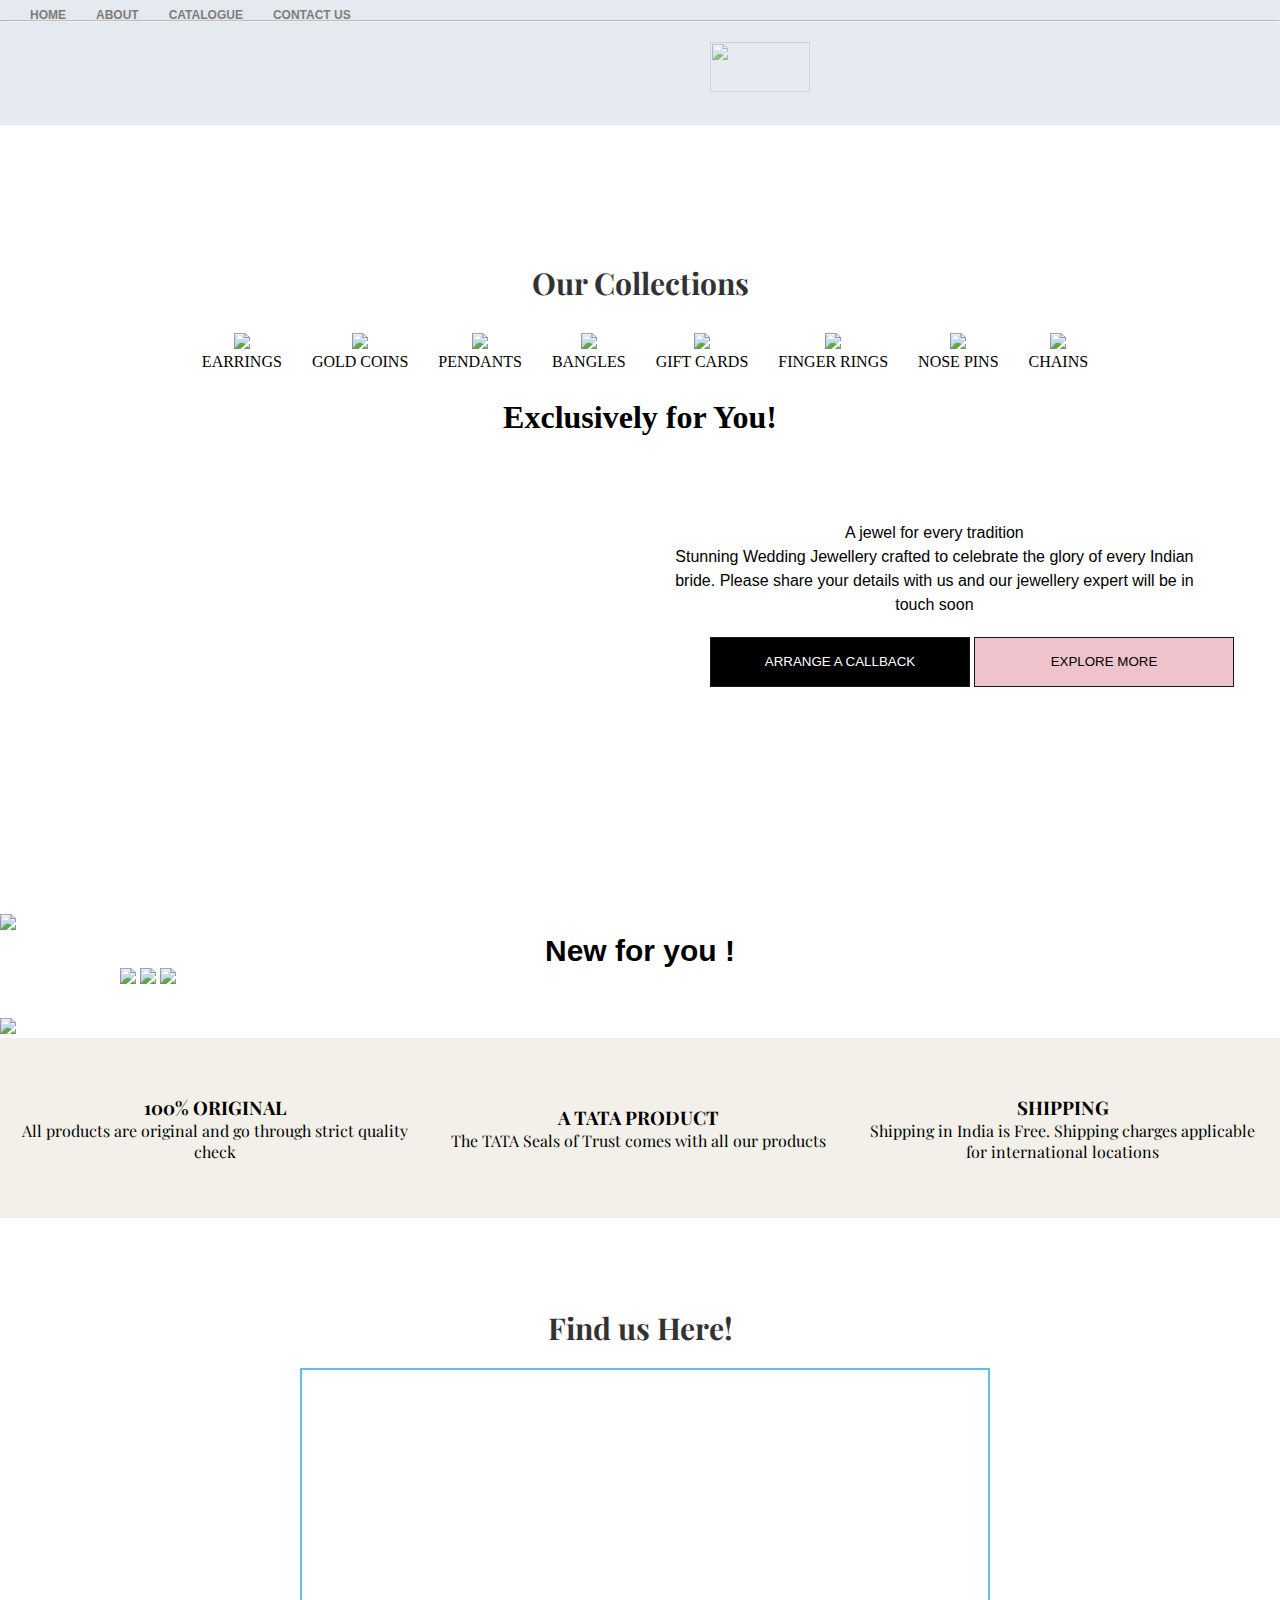
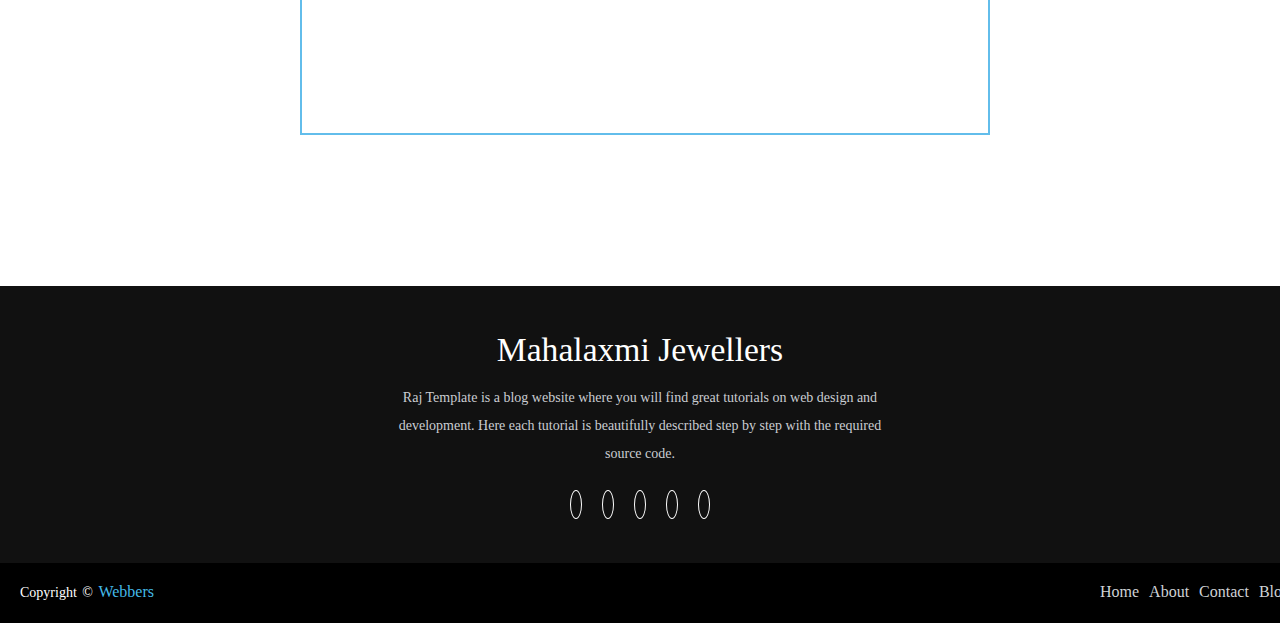
==== commit 7f82cfec: "footer added" ====
--- a/index.html
+++ b/index.html
@@ -19,7 +19,7 @@
         <ul id="ul1" class="one-sdv">
             <!-- <li><a class="ancr" href="#">BRANDS</a></li> -->
             <!-- <li><a class="ancr" href="#">CURRENCY SELECTOR</a></li> -->
-            <li><a class="ancr" href="#">HOME</a></li>
+            <li><a class="ancr" href="index.html">HOME</a></li>
         <!-- </ul> -->
         <!-- <ul id="ul2" class="one-sdv"> -->
             <!-- <li><a class="ancr" href="login.html"><span id="change_name">LOGIN</span></a></li> -->
@@ -35,365 +35,7 @@
 
         <img id="logo" src="https://www.tanishq.co.in/wps/wcm/connect/tanishq/cb53f671-01d0-449e-b18d-a4e61e6ffa0b/TanishqLogo.png?MOD=AJPERES&CACHEID=ROOTWORKSPACE.Z18_90IA1H80O0RT10QIMVSTFU3006-cb53f671-01d0-449e-b18d-a4e61e6ffa0b-mC036IT" alt="">
 
-        <!-- <ul id="topnav2" class="top ulnav" >
-
-
-            <div class="navbar">
-
-                <div class="dropdown">
-                    <button class="dropbtn">JEWELLERY</button>
-                    <div class="dropdown-content">
-                        <div class="header"></div>
-                        <div class="row">
-                            <div class="column">
-                                <h3>CATEGORY </h3>
-                                <a href="#">ALL JEWELLERY</a>
-                                <a href="earrings.html">EARRINGS</a>
-                                <a href="#">PENDANTS</a>
-                                <a href="#">FINGER RINGS</a>
-                                <a href="#">MANGALSUTRA</a>
-                                <a href="#">CHAIN</a>
-                                <a href="#">NECKLACE</a>
-                                <a href="#">NOSE PIN</a>
-                            </div>
-
-                            <div class="column">
-                                <h3>GENDER</h3>
-                                <a href="#">MEN</a>
-                                <a href="#">WOMEN</a>
-                                <a href="#">KIDS</a>
-                                <a href="#">UNISEX</a>
-                            </div>
-                            <div class="column">
-                                <h3>PRICE BRAND</h3>
-                                <a href="#">5000</a>
-                                <a href="#">5K - 10K</a>
-                                <a href="#">10K - 20K</a>
-                                <a href="#">20K - 30K</a>
-                                <a href="#">30K - 40K</a>
-                                <a href="#">40K - 50K</a>
-                                <a href="#">50K</a>
-                            </div>
-                        </div>
-
-                    </div>
-                </div>
-            </div>
-
-
-            <div class="navbar">
-
-                <div class="dropdown">
-                    <button class="dropbtn" >GOLD</button>
-                    <div class="dropdown-content">
-                        <div class="header"></div>
-                        <div class="row">
-                            <div class="column">
-                                <h3>OTHER CATEGORIES</h3>
-                                <a href="#">CHAIN</a>
-                                <a href="#">MANGALSUTRA</a>
-                                <a href="#">NECKWEAR</a>
-                                <a href="#">NOSE PIN</a>
-                                <a href="#">NECKWEAR SET</a>
-                                <a href="#">BANGLE</a>
-                                <a href="#">BRACELET</a>
-                                <a href="#">PARTY</a>
-                            </div>
-                            <div class="column">
-                                <h3>GOLD COIN</h3>
-                                <a href="#">1 GRAMS</a>
-                                <a href="#">2 GRAMS</a>
-                                <a href="#">4 GRAMS</a>
-                                <a href="#">5 GRAMS</a>
-                                <a href="#">8 GRAMS</a>
-                                <a href="#">10 GRAMS</a>
-                                <a href="#">25 GRAMS</a>
-                                <a href="#">50 GRAMS</a>
-                                <a href="#">100 GRAMS</a>
-                                <a href="#">500 GRAMS</a>
-                                <a href="#">1000 GRAMS</a>
-                            </div>
-                            <div class="column">
-                                <h3>METAL COLOUR</h3>
-                                <a href="#">YELLOW</a>
-                                <a href="#">ROSE</a>
-                                <a href="#">WHITE</a>
-                            </div>
-                        </div>
-
-                    </div>
-                </div>
-            </div>
-
-
-
-
-            <div class="navbar">
-
-                <div class="dropdown">
-                    <button class="dropbtn" >DIAMOND
-                    </button>
-                    <div class="dropdown-content">
-                        <div class="header">
-
-                        </div>
-                        <div class="row">
-                            <div class="column">
-                                <h3>EARINGS</h3>
-                                <a href="#">STUD</a>
-                                <a href="#">HOOP</a>
-                                <a href="#">DROP</a>
-                                <a href="#">DROP</a>
-                                <a href="#">JHUMKA</a>
-                            </div>
-                            <div class="column">
-                                <h3>PENDANTS</h3>
-                                <a href="#">DAILY</a>
-                                <a href="#">PARTY</a>
-                                <a href="#">WORKWEAR</a>
-                                <a href="#">TRADITIONAL</a>
-                            </div>
-                            <div class="column">
-                                <h3>FINGER RING</h3>
-                                <a href="#">ENGAEMENT RINGS</a>
-                                <a href="#">SOLITARIES</a>
-                                <a href="#">CASUAL</a>
-                            </div>
-                        </div>
-
-                    </div>
-                </div>
-            </div>
-
-
-
-
-            <div class="navbar">
-
-                <div class="dropdown">
-                    <button class="dropbtn" >ENGAEMENT RINGS</button>
-                    <div class="dropdown-content">
-                        <div class="header">
-
-                        </div>
-                        <div class="row">
-                            <div class="column">
-                                <h3>GOLD</h3>
-                                <a href="#">CHAIN</a>
-                                <a href="#">MANGALSUTRA</a>
-                                <a href="#">NECKWEAR</a>
-                                <a href="#">NOSE PIN</a>
-                                <a href="#">NECKWEAR SET</a>
-                                <a href="#">BANGLE</a>
-                                <a href="#">BRACELET</a>
-                                <a href="#">PARTY</a>
-                            </div>
-                            <div class="column">
-                                <h3>DIAMOND</h3>
-                                <a href="#">ALL JEWELLERY</a>
-                                <a href="earrings.html">EARRINGS</a>
-                                <a href="#">PENDANTS</a>
-                                <a href="#">FINGER RINGS</a>
-                                <a href="#">MANGALSUTRA</a>
-                                <a href="#">CHAIN</a>
-                                <a href="#">NECKLACE</a>
-                                <a href="#">NOSE PIN</a>
-                            </div>
-                            <div class="column">
-                                <h3>PLATINUM</h3>
-                                <a href="#">NECKLACE</a>
-                                <a href="earrings.html">EARRINGS</a>
-                                <a href="#">CHAINS</a>
-                                <a href="#">EARINGS</a>
-                                <a href="#">CHAINS</a>
-                                <a href="#">EARINGS</a>
-                                <a href="#">CHAINS</a>
-
-                            </div>
-                        </div>
-
-                    </div>
-                </div>
-            </div>
-
-
-            <div class="navbar">
-
-                <div class="dropdown">
-                    <button class="dropbtn" >DIGITAL GOLD</button>
-                    <div class="dropdown-content">
-                        <div class="header">
-
-                        </div>
-                        <div class="row">
-                            <div class="column">
-                                <h3>22K GOLD</h3>
-                                <a href="#">DIAMOND CHAINS</a>
-                                <a href="#">GOLD CHAINS</a>
-                                <a href="#">GOLD SMALL CHAINS</a>
-                                <a href="#">GOLD ROUND STYLISH CHAINS</a>
-                                <a href="#">GOLD CATEGORIES CHAINS</a>
-                                <a href="#">SMALL SIZES GOLD RINGS</a>
-                                <a href="#">MEDIUM SIZES GOLD RINGS</a>
-                                <a href="#">LARGE SIZES GOLD RINGS</a>
-                                <a href="#"> EXTRA LARGE SIZES GOLD RINGS</a>
-
-                            </div>
-                            <div class="column">
-                                <h3>24K GOLD</h3>
-                                <a href="#">CROWNS</a>
-                                <a href="earrings.html">EARRINGS</a>
-                                <a href="#">HAIRPINS</a>
-                                <a href="#">NECKLACE</a>
-                                <a href="#">TORC</a>
-                                <a href="#">BRACELET</a>
-                                <a href="#">ARMLET</a>
-                                <a href="#">CUFFS LINKS</a>
-                            </div>
-
-                        </div>
-
-                    </div>
-                </div>
-            </div>
-
-
-            <div class="navbar">
-
-                <div class="dropdown">
-                    <button class="dropbtn" >COLLECTIONS
-                    </button>
-                    <div class="dropdown-content">
-                        <div class="header">
-
-                        </div>
-                        <div class="row">
-                            <div class="column">
-                                <h3>MEN</h3>
-                                <a href="#">DIAMOND CHAINS</a>
-                                <a href="#">GOLD CHAINS</a>
-                                <a href="#">PLATINUM CHAINS</a>
-                                <a href="#">GOLD ROUND STYLISH CHAINS</a>
-                                <a href="#">SILVER CATEGORIES CHAINS</a>
-                                <a href="#">SMALL SIZES RINGS</a>
-                                <a href="#">MEDIUM SIZES RINGS</a>
-                                <a href="#">LARGE SIZES RINGS</a>
-                                <a href="#"> EXTRA LARGE SIZES RINGS</a>
-                            </div>
-                            <div class="column">
-                                <h3>WOMEN HEAD & NECK JEWELLERY</h3>
-                                <a href="#">CROWNS</a>
-                                <a href="earrings.html">EARRINGS</a>
-                                <a href="#">HAIRPINS</a>
-                                <a href="#">NECKLACE</a>
-                                <a href="#">TORC</a>
-                                <a href="#">BRACELET</a>
-                                <a href="#">ARMLET</a>
-                                <a href="#">CUFFS LINKS</a>
-                            </div>
-                            <div class="column">
-                                <h3>WOMEN OTHER JEWELLERY</h3>
-                                <a href="#">RINGS</a>
-                                <a href="#">BELLY CHAIN</a>
-                                <a href="#">CHATELAINE</a>
-                                <a href="#">BROOCH</a>
-                                <a href="#">ANKLETS</a>
-                                <a href="#">TOE RINGS</a>
-                            </div>
-                        </div>
-
-                    </div>
-                </div>
-            </div>
-
-
-
-            <div class="navbar">
-
-                <div class="dropdown">
-                    <button class="dropbtn" >RIVAAH
-                    </button>
-                    <div class="dropdown-content">
-                        <div class="header">
-
-                        </div>
-                        <div class="row">
-                            <div class="column">
-                                <a href="#">DIAMOND CHAINS</a>
-                                <a href="#">GOLD CHAINS</a>
-                                <a href="#">PLATINUM CHAINS</a>
-                                <a href="#">GOLD ROUND STYLISH CHAINS</a>
-                                <a href="#">SILVER CATEGORIES CHAINS</a>
-                                <a href="#">SMALL SIZES RINGS</a>
-                                <a href="#">MEDIUM SIZES RINGS</a>
-                                <a href="#">LARGE SIZES RINGS</a>
-                                <a href="#"> EXTRA LARGE SIZES RINGS</a>
-                            </div>
-                            <div class="column">
-                                <a href="#">NECKLACE</a>
-                                <a href="earrings.html">EARRINGS</a>
-                                <a href="#">CHAINS</a>
-                                <a href="#">EARRINGS</a>
-                                <a href="#">CHAINS</a>
-                                <a href="#">EARINGS</a>
-                                <a href="#">CHAINS</a>
-
-                            </div>
-                            <div class="column">
-                                <a href="#">ALL JEWELLERY</a>
-                                <a href="earrings.html">EARRINGS</a>
-                                <a href="#">PENDANTS</a>
-                                <a href="#">FINGER RINGS</a>
-                                <a href="#">MANGALSUTRA</a>
-                                <a href="#">CHAIN</a>
-                                <a href="#">NECKLACE</a>
-                                <a href="#">NOSE PIN</a>
-                            </div>
-                        </div>
-
-                    </div>
-                </div>
-            </div>
-
-
-            <div class="navbar">
-
-                <div class="dropdown">
-                    <button class="dropbtn" >MIA
-                    </button>
-                    <div class="dropdown-content">
-                        <div class="header">
-
-                        </div>
-                        <div class="row">
-                            <div class="column">
-                                <h3>CATEGORY</h3>
-                                <a href="earrings.html">EARRINGS</a>
-                                <a href="#">PENDANTS</a>
-                                <a href="#">BRACELET</a>
-                                <a href="#">RINGS</a>
-                                <a href="#">NECKWEAR</a>
-                            </div>
-                            <div class="column">
-                                <h3>COLLECTIONS</h3>
-                                <h3>MIA X DISNEY - THE PRINCESS</h3>
-                                <a href="#">BIRTHSTONE</a>
-                                <a href="#">MIA FESTIVE</a>
-                                <a href="#">MIA GLAM</a>
-                                <a href="#">MIA WINGS</a>
-                                <a href="#">MIA ALLROUNDERS</a>
-                                <a href="#">FRIENDS OF BRIDE</a>
-                            </div>
-
-                        </div>
-
-                    </div>
-                </div>
-            </div>
-
-            <li class="icn-1"><i class="fas fa-map-marker-alt"></i></li>
-            <li class="icn-2"><i class="fas fa-search"></i></li>
-        </ul> -->
+        
 
     </div>
 </div>
@@ -491,8 +133,14 @@
             <p>Shipping in India is Free. Shipping charges applicable for international locations</p>
         </div>
     </div>
-
-    <div class="top-footer">
+<!-- maps -->
+<h2 id="shop-cont-map" >Find us Here!</h2>
+<div class="responsive-map">
+    <iframe src="https://www.google.com/maps/embed?pb=!1m18!1m12!1m3!1d2822.7806761080233!2d-93.29138368446431!3d44.96844997909819!2m3!1f0!2f0!3f0!3m2!1i1024!2i768!4f13.1!3m3!1m2!1s0x52b32b6ee2c87c91%3A0xc20dff2748d2bd92!2sWalker+Art+Center!5e0!3m2!1sen!2sus!4v1514524647889" width="400" height="400" frameborder="2"  allowfullscreen></iframe>
+    </div>
+
+
+    <!-- <div class="top-footer">
 
         <div class="in-foot">
             <h1 class="ft-tg">Find a Store Near You</h1>
@@ -510,115 +158,47 @@
 
         <div class="mid-btn">
           <p>KNOW MORE</p>
-        </div>
+        </div> -->
 
        
 
 
-        <div class="foot-cont">
-
-            <div class="first-items">
-                <ul id="ft-itms">
-                    <p id="ft-head">Customer Service</p>
-                </ul>
-                <ul>
-                    <li>HELP & CONTACT</li>
-                    <li>DELIVERY INFORMATION</li>
-                    <li>INTERNATIONAL SHIPPING</li>
-                    <li>RETURNS</li>
-                    <li>PAYMENT OPTIONS</li>
-                    <li>TRACK ORDER</li>
-                    <li>ENCIRCLE PROGRAM</li>
-                    <li>OFFER & CONTEST DETAILS</li>
+      
+
+
+   
+
+
+
+
+
+
+        <!-- footer secton now -->
+        <footer>
+            <div class="footer-content">
+                <h3>Mahalaxmi Jewellers</h3>
+                <p>Raj Template is a blog website where you will find great tutorials on web design and development. Here each tutorial is beautifully described step by step with the required source code.</p>
+                <ul class="socials">
+                    <li><a href="#"><i class="fa fa-facebook"></i></a></li>
+                    <li><a href="#"><i class="fa fa-twitter"></i></a></li>
+                    <li><a href="#"><i class="fa fa-google-plus"></i></a></li>
+                    <li><a href="#"><i class="fa fa-youtube"></i></a></li>
+                    <li><a href="#"><i class="fa fa-linkedin-square"></i></a></li>
                 </ul>
             </div>
-
-
-            <div class="second-items">
-                <ul id="ft-itms">
-                    <p id="ft-head">About Tanishq</p>
-                </ul>
-                <ul>
-                    <li>CAREERS</li>
-                    <li>FIND A STORE</li>
-                    <li>BLOG</li>
-                </ul>
+            <div class="footer-bottom">
+                <p>copyright &copy; <a href="#">Webbers</a>  </p>
+                        <div class="footer-menu">
+                          <ul class="f-menu">
+                            <li><a href="">Home</a></li>
+                            <li><a href="">About</a></li>
+                            <li><a href="">Contact</a></li>
+                            <li><a href="">Blog</a></li>
+                          </ul>
+                        </div>
             </div>
-
-            <div class="third-items">
-
-                <p  id="ft-head">Sign up to receive exclusive offers and news</p>
-
-                <div class="btn-cls">
-                    <input type="email" id="ft-mail" name="email" placeholder="ENTER YOUR EMAIL">
-                    <Button id="t-btn">SUBSCRIBE</Button>
-
-
-
-
-
-                </div>
-                <div class="socialmedia">
-                    <p id="follo">Follow Us On</p>
-                    <p id="faicon">
-                        <a href="https://www.facebook.com/Tanishq/"><i class="fab fa-facebook"></i></a>
-                        <a href="https://twitter.com/TanishqJewelry"><i class="fab fa-twitter"></i></a>
-                        <a href="https://www.instagram.com/tanishqjewellery/"> <i class="fab fa-instagram"></i></a>
-
-                    </p>
-                </div>
-
-
-                <div class="sticker">
-                    <p id="app">DOWNLOAD OUR TANISHQ APP</p>
-                    <a
-                        href="https://apps.apple.com/in/app/tanishq-a-tata-product/id1494086207#cm_sp=Homepage-_-footer-_-IOSApp">
-                        <img id="im-app" src="https://raw.githubusercontent.com/MOHAMMADM-ASRAF/Tanishq-Web-Clone/main/iOs.png" src="" alt="">
-                    </a>
-
-                    <a
-                        href="https://play.google.com/store/apps/details?id=com.titancompany.tanishqapp#cm_sp=Homepage-_-footer-_-AndroidAppLogo">
-                        <img id="im-app" src="https://raw.githubusercontent.com/MOHAMMADM-ASRAF/Tanishq-Web-Clone/main/google-play-store.webp" width="130px" alt=""></a>
-
-                    <hr>
-                </div>
-
-
-                <div id="termscon">
-
-                    <p><a href="https://www.tanishq.co.in/content/terms-and-conditions" class="tandc">TERMS AND
-                            CONDITIONS</a></p>
-                    <P><a href="https://www.tanishq.co.in/content/privacy-policy" class="tandc">PRIVACY POLICY</a></P>
-
-                </div>
-
-                <div id="copyright">
-                    <p id="copy">&#169</p>
-                    <p> 2021 Titan Company Limited All Rights Reserved</p>
-                </div>
-
-
-            </div>
-
-
-
-
-        </div>
-        <div class="last" id="wid">
-
-            <img id="width" class="same" src="[data-uri]" alt="">
-
-            <img id="width" class="same" src="[data-uri]" alt="">>
-
-            <img id="width" class="same" src="[data-uri]" alt="">
-
-            <img id="width" class="same" src="[data-uri]" alt="">
-
-
-
-        </div>
-
-
+    
+        </footer>
 
     </div>
     <script src="./scripts/sticky.js" type="text/javascript"></script>
--- a/css_properties/index.css
+++ b/css_properties/index.css
@@ -1,6 +1,10 @@
 *{
     padding:0;
     margin:0;
+    /* overflow-x: hidden; */
+}
+body{
+  overflow-x: hidden;
 }
 #div1 {
     display: flex;
@@ -578,6 +582,14 @@
     font-family: "playfair display";
     padding-top: 120px;
   }
+  #shop-cont-map {
+    text-align: center;
+    padding: 20px;
+    font-size: 30px;
+    opacity: 0.8;
+    font-family: "playfair display";
+    padding-top: 90px;
+  }
   
   .container > section {
     text-align: center;
@@ -699,4 +711,142 @@
   #exclusive {
     text-align: center;
   }
-  +  
+
+  /* maps css */
+
+  .responsive-map{
+    overflow: hidden;
+    padding-bottom:40.5%;
+    position:relative;
+    height:0;
+    z-index: -1;
+    margin-left: 300px;
+
+    
+    }
+    .responsive-map iframe{
+    align-items: center;
+    justify-content:center;
+    display:flex;
+    height:70%;
+    width:70%;
+    position:absolute;
+    border: 2px solid rgb(98, 189, 235);
+    box-shadow:105px;
+    }
+
+    /* footer css */
+
+    footer{
+      position: relative;
+      /* bottom: 0; */
+      /* left: 0; */
+      /* right: 0; */
+      background: #111;
+      height: auto;
+      width: 100vw;
+  
+      padding-top: 40px;
+      color: #fff;
+  }
+  .footer-content{
+      display: flex;
+      align-items: center;
+      justify-content: center;
+      flex-direction: column;
+      text-align: center;
+  }
+  .footer-content h3{
+      font-size: 2.1rem;
+      font-weight: 500;
+      text-transform: capitalize;
+      line-height: 3rem;
+  }
+  .footer-content p{
+      max-width: 500px;
+      margin: 10px auto;
+      line-height: 28px;
+      font-size: 14px;
+      color: #cacdd2;
+  }
+  .socials{
+      list-style: none;
+      display: flex;
+      align-items: center;
+      justify-content: center;
+      margin: 1rem 0 3rem 0;
+  }
+  .socials li{
+      margin: 0 10px;
+  }
+  .socials a{
+      text-decoration: none;
+      color: #fff;
+      border: 1.1px solid white;
+      padding: 5px;
+  
+      border-radius: 50%;
+  
+  }
+  .socials a i{
+      font-size: 1.1rem;
+      width: 20px;
+  
+  
+      transition: color .4s ease;
+  
+  }
+  .socials a:hover i{
+      color: aqua;
+  }
+  
+  .footer-bottom{
+      background: #000;
+      width: 100vw;
+      padding: 20px;
+  padding-bottom: 40px;
+      text-align: center;
+  }
+  .footer-bottom p{
+  float: left;
+      font-size: 14px;
+      word-spacing: 2px;
+      text-transform: capitalize;
+  }
+  .footer-bottom p a{
+    color:#44bae8;
+    font-size: 16px;
+    text-decoration: none;
+  }
+  .footer-bottom span{
+      text-transform: uppercase;
+      opacity: .4;
+      font-weight: 200;
+  }
+  .footer-menu{
+    float: right;
+  
+  }
+  .footer-menu ul{
+    display: flex;
+  }
+  .footer-menu ul li{
+  padding-right: 10px;
+  display: block;
+  }
+  .footer-menu ul li a{
+    color: #cfd2d6;
+    text-decoration: none;
+  }
+  .footer-menu ul li a:hover{
+    color: #27bcda;
+  }
+  
+  @media (max-width:500px) {
+  .footer-menu ul{
+    display: flex;
+    margin-top: 10px;
+    margin-bottom: 20px;
+  }
+  }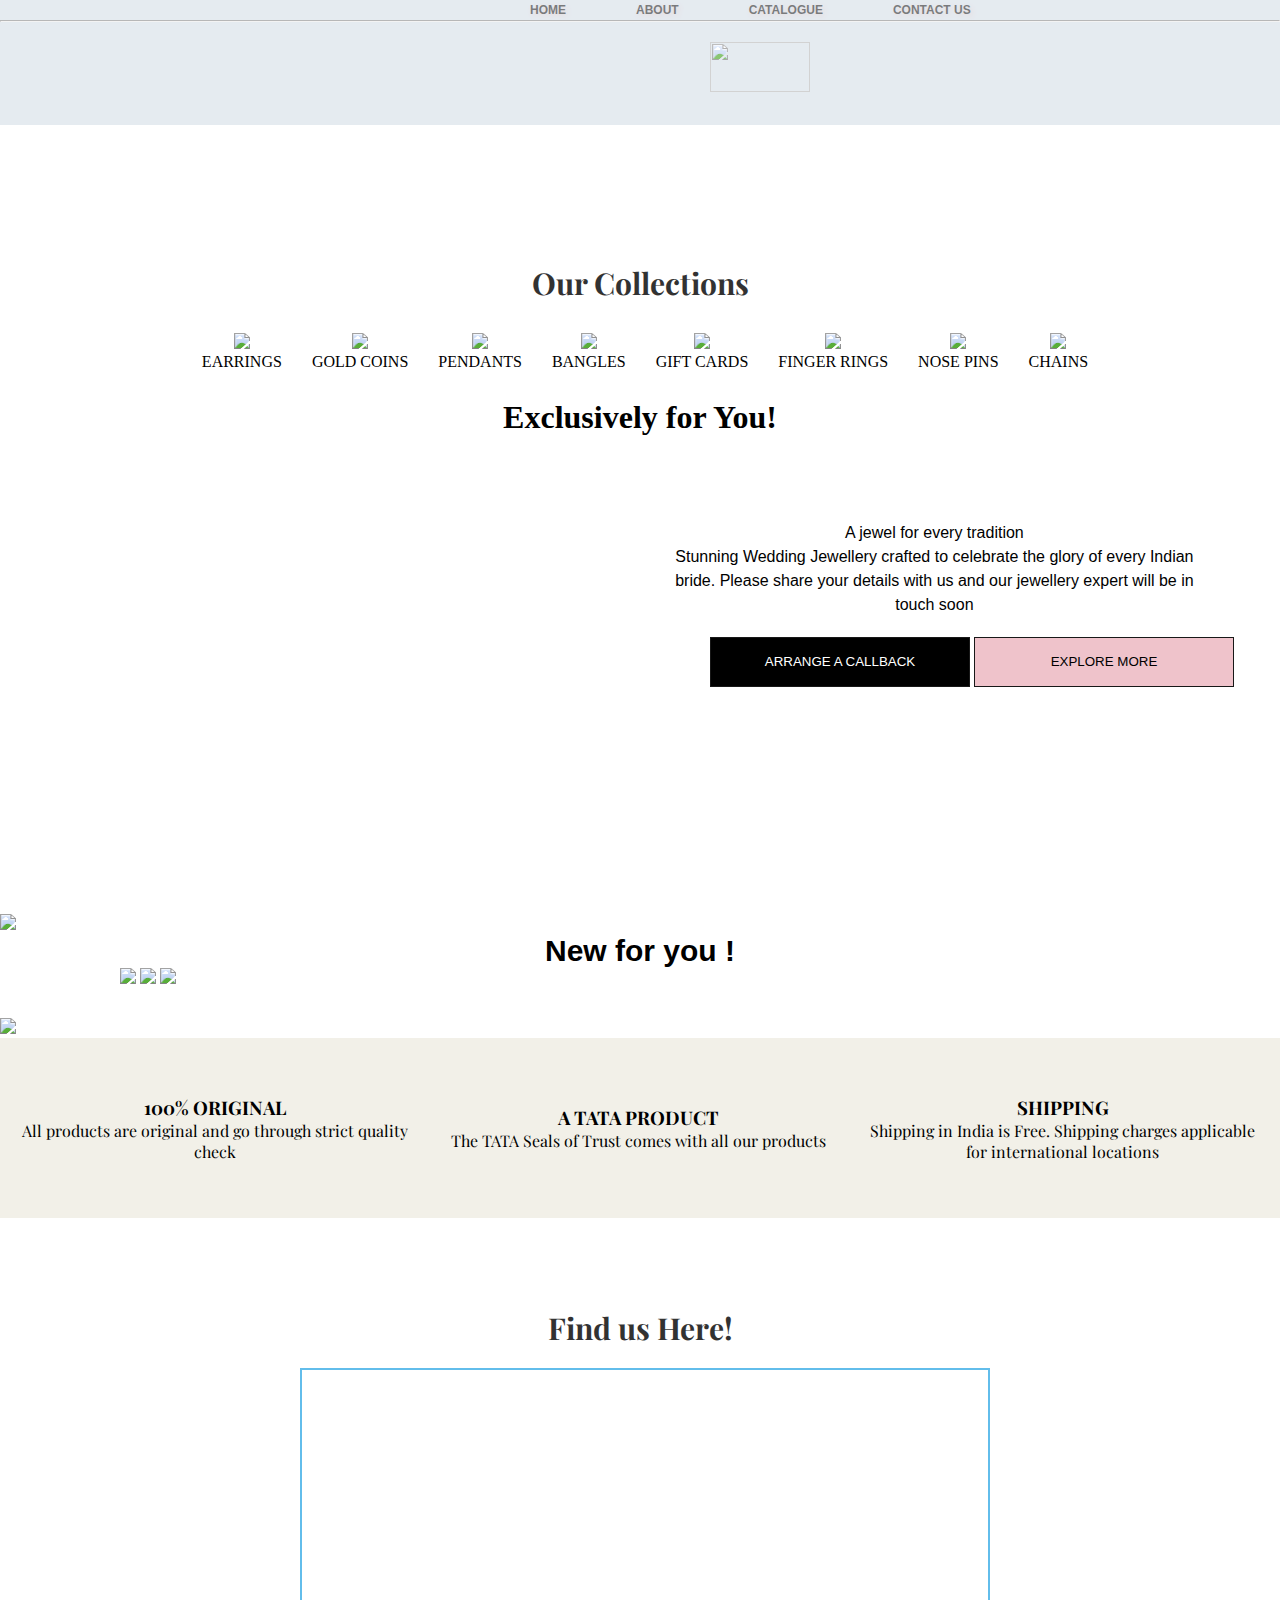
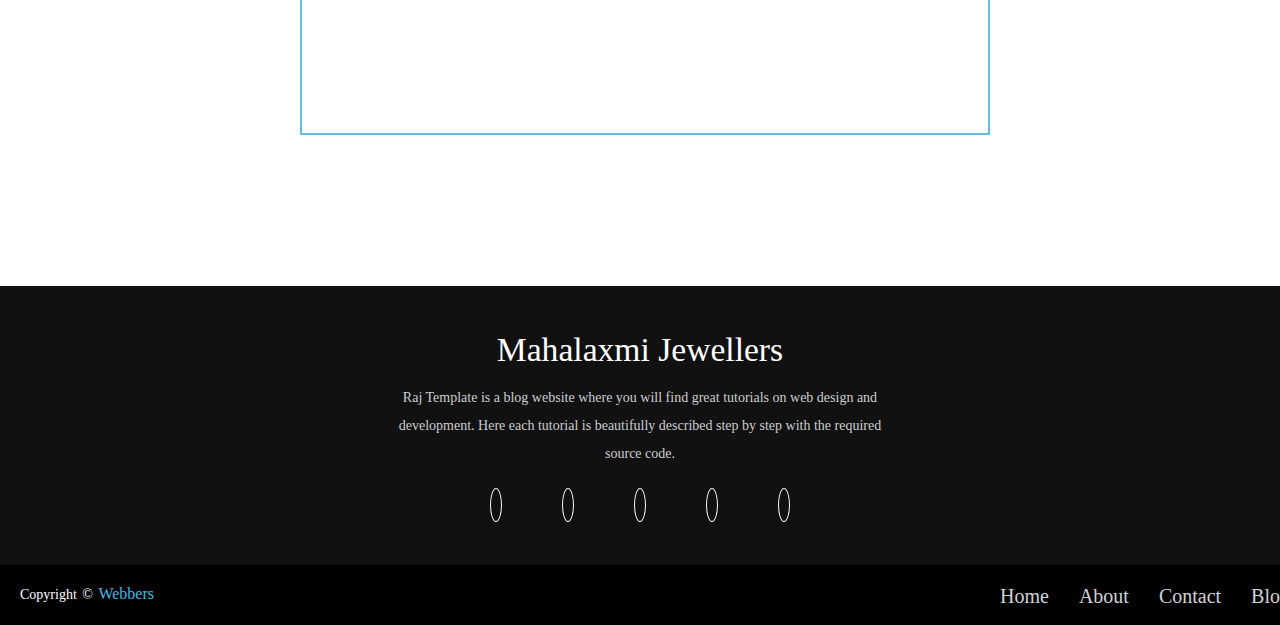
==== commit 523142db: "glitch removed" ====
--- a/index.html
+++ b/index.html
@@ -24,7 +24,7 @@
         <!-- <ul id="ul2" class="one-sdv"> -->
             <!-- <li><a class="ancr" href="login.html"><span id="change_name">LOGIN</span></a></li> -->
             <li><a class="ancr" href="#">ABOUT</a></li>
-            <li><a class="ancr" href="#">CATALOGUE</a></li>
+            <li><a class="ancr" href="earrings.html">CATALOGUE</a></li>
             <li><a class="ancr" href="contact.html">CONTACT US</a></li>
             <!-- <li><i class="ancr" class="far fa-heart"></i><a class="wishlis" href="#" >WISHLIST</a></li> -->
             <!-- <li><i class="ancr" class="fas fa-shopping-cart"></i><a class="wishlis" href="cart.html" >CART(0)</a></li> -->
--- a/css_properties/index.css
+++ b/css_properties/index.css
@@ -64,6 +64,21 @@
     overflow: hidden;
     /* position: relative; */
     /* margin-bottom: 50px; */
+  }
+  #ul1{
+    display:flex;
+    list-style-type:none;
+    justify-content: center;
+    align-items: center;
+    font-family: sans-serif;
+    
+    padding-left:480px;
+    padding-bottom: 10px;
+  }
+  li{
+    font-size: 20px;
+    padding-left:20px;
+    padding-right: 20px;
   }
   
   #div2 {
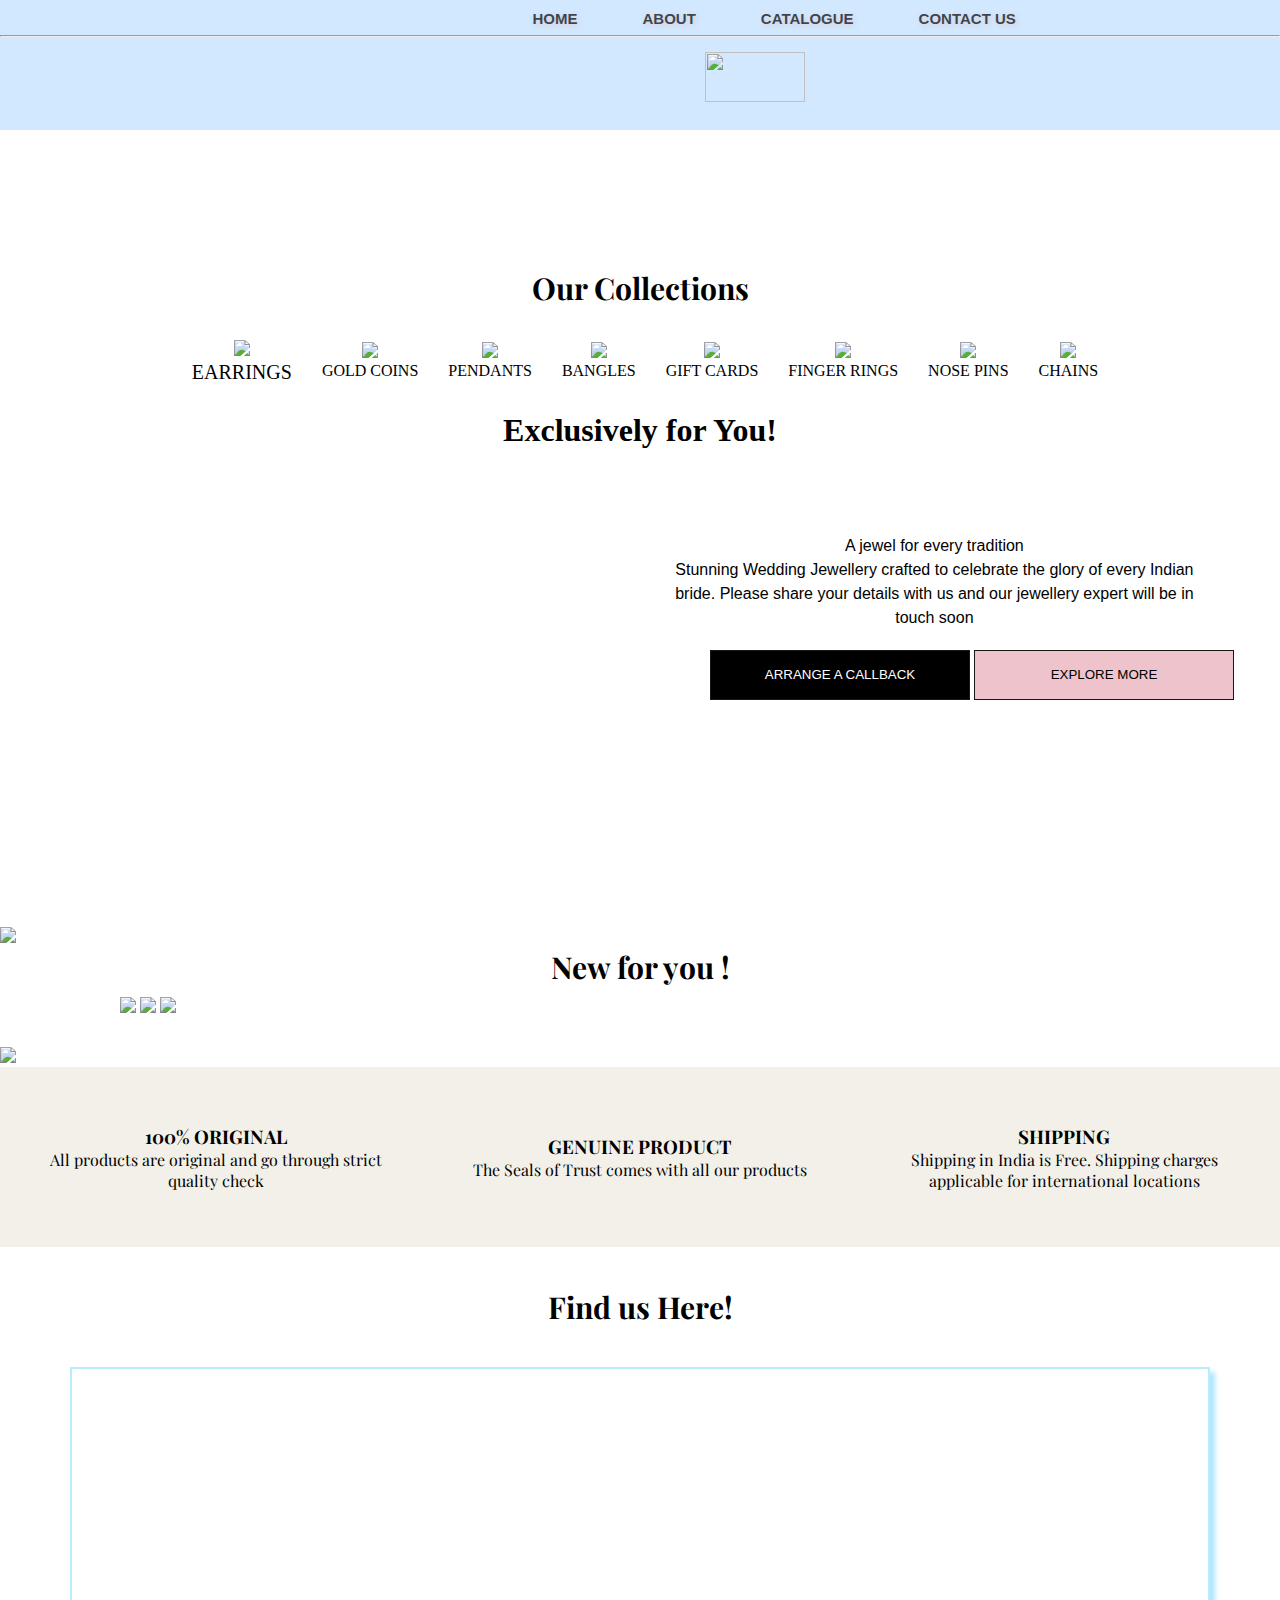
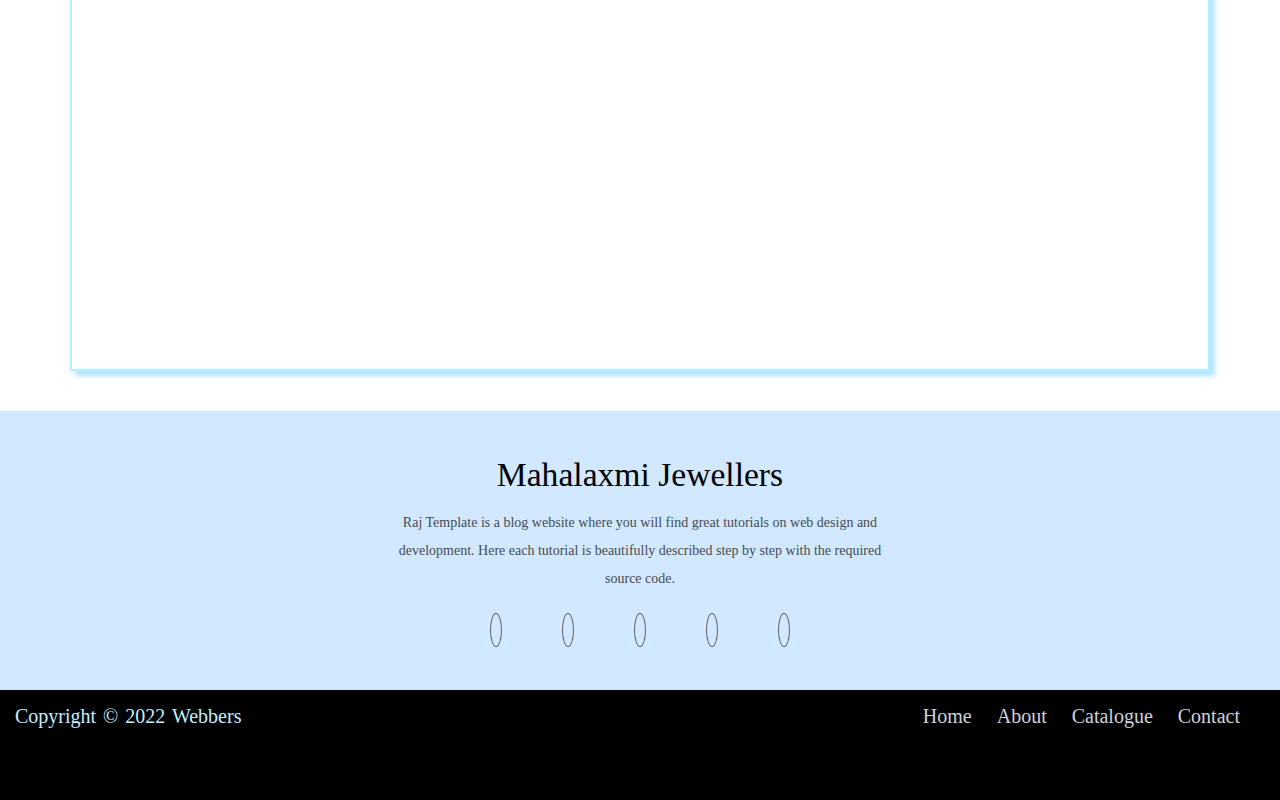
==== commit 9c19ea5c: "index css done" ====
--- a/index.html
+++ b/index.html
@@ -17,17 +17,13 @@
 <div id="nav">
     <div id="div1">
         <ul id="ul1" class="one-sdv">
-            <!-- <li><a class="ancr" href="#">BRANDS</a></li> -->
-            <!-- <li><a class="ancr" href="#">CURRENCY SELECTOR</a></li> -->
+  
             <li><a class="ancr" href="index.html">HOME</a></li>
-        <!-- </ul> -->
-        <!-- <ul id="ul2" class="one-sdv"> -->
-            <!-- <li><a class="ancr" href="login.html"><span id="change_name">LOGIN</span></a></li> -->
+      
             <li><a class="ancr" href="#">ABOUT</a></li>
             <li><a class="ancr" href="earrings.html">CATALOGUE</a></li>
             <li><a class="ancr" href="contact.html">CONTACT US</a></li>
-            <!-- <li><i class="ancr" class="far fa-heart"></i><a class="wishlis" href="#" >WISHLIST</a></li> -->
-            <!-- <li><i class="ancr" class="fas fa-shopping-cart"></i><a class="wishlis" href="cart.html" >CART(0)</a></li> -->
+           
         </ul>
     </div>
     <hr class="hr">
@@ -124,8 +120,8 @@
         </div>
 
         <div class="one-el">
-            <h3>A TATA PRODUCT</h3>
-            <p>The TATA Seals of Trust comes with all our products</p>
+            <h3>GENUINE PRODUCT</h3>
+            <p>The Seals of Trust comes with all our products</p>
         </div>
 
         <div class="one-el">
@@ -135,9 +131,13 @@
     </div>
 <!-- maps -->
 <h2 id="shop-cont-map" >Find us Here!</h2>
-<div class="responsive-map">
-    <iframe src="https://www.google.com/maps/embed?pb=!1m18!1m12!1m3!1d2822.7806761080233!2d-93.29138368446431!3d44.96844997909819!2m3!1f0!2f0!3f0!3m2!1i1024!2i768!4f13.1!3m3!1m2!1s0x52b32b6ee2c87c91%3A0xc20dff2748d2bd92!2sWalker+Art+Center!5e0!3m2!1sen!2sus!4v1514524647889" width="400" height="400" frameborder="2"  allowfullscreen></iframe>
-    </div>
+<!-- <div class="responsive-map">
+    <iframe src="https://www.google.com/maps/embed?pb=!1m18!1m12!1m3!1d2822.7806761080233!2d-93.29138368446431!3d44.96844997909819!2m3!1f0!2f0!3f0!3m2!1i1024!2i768!4f13.1!3m3!1m2!1s0x52b32b6ee2c87c91%3A0xc20dff2748d2bd92!2sWalker+Art+Center!5e0!3m2!1sen!2sus!4v1514524647889" width="600" height="600" frameborder="2"  allowfullscreen></iframe>
+    </div> -->
+    <div id="map-container-google-1" class="z-depth-1-half map-container" style="height: 600px">
+        <iframe src="https://www.google.com/maps/embed?pb=!1m18!1m12!1m3!1d3898.1996311349876!2d76.60972071443321!3d12.302339032538837!2m3!1f0!2f0!3f0!3m2!1i1024!2i768!4f13.1!3m3!1m2!1s0x3baf7bd2bf31d545%3A0x6a9db9267dc5fd55!2sMysore%20Big%20Bazar!5e0!3m2!1sen!2sin!4v1662664751143!5m2!1sen!2sin" frameborder="0"
+          style="border:10px" allowfullscreen></iframe>
+      </div>
 
 
     <!-- <div class="top-footer">
@@ -187,13 +187,13 @@
                 </ul>
             </div>
             <div class="footer-bottom">
-                <p>copyright &copy; <a href="#">Webbers</a>  </p>
+                <p>copyright &copy; 2022  <a href="#">Webbers</a>  </p>
                         <div class="footer-menu">
                           <ul class="f-menu">
                             <li><a href="">Home</a></li>
                             <li><a href="">About</a></li>
+                            <li><a href="">Catalogue</a></li>
                             <li><a href="">Contact</a></li>
-                            <li><a href="">Blog</a></li>
                           </ul>
                         </div>
             </div>
--- a/css_properties/index.css
+++ b/css_properties/index.css
@@ -10,21 +10,24 @@
     display: flex;
     flex-direction: row;
     height: 20px;
-    margin: 0px;
+    margin: 7.5px;
     padding: 0px;
     box-sizing: border-box;
   }
   .one-sdv {
     display: flex;
-    flex-direction: row;
+    /* flex-direction: row; */
     list-style-type: none;
+    align-items: center !important;
+    justify-content:center !important;
   }
   
   .wishlis {
     text-decoration: none;
   }
   #ul1 {
-    margin-top: 5px;
+    margin-top: 10px;
+    margin-bottom:15px;
   }
   
   #ul2 {
@@ -35,8 +38,9 @@
   
   #div1 > ul li a {
     color: #000000;
-    margin-left: 30px;
-    font-size: 12px;
+    margin-left: 25px;
+    
+    font-size: 15px;
     font-family: sans-serif;
     font-weight: bold;
     text-shadow: 2px 2px 5px rgb(224, 195, 195);
@@ -59,9 +63,10 @@
    }
 
   #nav{
-    background-color:rgb(219, 227, 235);
-    opacity: 0.7;
+    background-color:rgb(209, 232, 255);
+    opacity: 1;
     overflow: hidden;
+    z-index:2;
     /* position: relative; */
     /* margin-bottom: 50px; */
   }
@@ -86,7 +91,7 @@
     flex-direction: row;
     justify-content: space-between;
     height: 43px;
-    margin: 30px;
+    margin: 25px;
     letter-spacing: 1px;
     color: rgb(24, 24, 24);
   }
@@ -255,7 +260,8 @@
   #ech1 {
     text-align: center;
     font-size: 30px;
-    font-family: sans-serif;
+    font-family: "playfair display";
+    padding-bottom: 10px;
   }
   
   #newdiv {
@@ -285,8 +291,8 @@
     /* border: 7px solid red; */
   }
   .three-el {
-    display: grid;
-    grid-template-columns: auto auto auto;
+    display: flex;
+    /* grid-template-columns: auto auto auto; */
     text-align: center;
     height: 180px;
     justify-content: center;
@@ -296,6 +302,7 @@
     padding: 20px;
     font-family: "playfair display";
     font-weight: 400;
+    width:30%;
   }
   .one el > h3 {
     font-family: "playfair display";
@@ -593,7 +600,7 @@
     text-align: center;
     padding: 20px;
     font-size: 30px;
-    opacity: 0.8;
+    opacity: 1;
     font-family: "playfair display";
     padding-top: 120px;
   }
@@ -601,9 +608,10 @@
     text-align: center;
     padding: 20px;
     font-size: 30px;
-    opacity: 0.8;
+    opacity: 1;
     font-family: "playfair display";
-    padding-top: 90px;
+    padding-top: 40px;
+    padding-bottom: 40px;
   }
   
   .container > section {
@@ -730,25 +738,52 @@
 
   /* maps css */
 
-  .responsive-map{
+  /* .responsive-map{
     overflow: hidden;
     padding-bottom:40.5%;
     position:relative;
     height:0;
     z-index: -1;
-    margin-left: 300px;
+    /* margin-left: 300px; */
 
     
-    }
-    .responsive-map iframe{
+    /* } */
+    /* .responsive-map iframe{
     align-items: center;
     justify-content:center;
     display:flex;
-    height:70%;
-    width:70%;
+    height:100%;
+    width:100%;
     position:absolute;
     border: 2px solid rgb(98, 189, 235);
     box-shadow:105px;
+    } */ 
+    #map-container-google-1{
+      box-shadow:5px 5px 5px rgba(152, 222, 255, 0.8)
+    }
+    .map-container{
+      /* overflow:hidden; */
+      margin-right :70px;
+      margin-left: 70px;
+      margin-bottom: 40px;
+        position:relative;
+      height:0;
+      /* border: 20px; */
+        border:2px solid rgb(183, 238, 252);
+        /* text-shadow: 105px; */
+        
+      
+    }
+    .map-container iframe{
+      /* left:0; */
+      /* top:0; */
+      margin-left:0px;
+      height:99%;
+      width:100%;
+      position:relative;
+    
+     
+      /* z-index:1; */
     }
 
     /* footer css */
@@ -758,12 +793,12 @@
       /* bottom: 0; */
       /* left: 0; */
       /* right: 0; */
-      background: #111;
+      background: rgb(209, 232, 255);
       height: auto;
       width: 100vw;
   
       padding-top: 40px;
-      color: #fff;
+      color: rgb(0, 0, 0);
   }
   .footer-content{
       display: flex;
@@ -783,7 +818,7 @@
       margin: 10px auto;
       line-height: 28px;
       font-size: 14px;
-      color: #cacdd2;
+      color: #464b52;
   }
   .socials{
       list-style: none;
@@ -797,8 +832,8 @@
   }
   .socials a{
       text-decoration: none;
-      color: #fff;
-      border: 1.1px solid white;
+      color: rgb(0, 0, 0);
+      border: 1.1px solid rgb(91, 91, 91);
       padding: 5px;
   
       border-radius: 50%;
@@ -822,16 +857,19 @@
       padding: 20px;
   padding-bottom: 40px;
       text-align: center;
+      height:80px;
+      padding:15px;
   }
   .footer-bottom p{
   float: left;
-      font-size: 14px;
+      font-size: 18px;
       word-spacing: 2px;
       text-transform: capitalize;
-  }
-  .footer-bottom p a{
-    color:#44bae8;
-    font-size: 16px;
+      /* color:#c5eeff; */
+  }
+  .footer-bottom p,a{
+    color:#c5eeff;
+    font-size: 20px;
     text-decoration: none;
   }
   .footer-bottom span{
@@ -841,21 +879,24 @@
   }
   .footer-menu{
     float: right;
-  
+    padding-right: 50px;
+    
   }
   .footer-menu ul{
     display: flex;
+    
   }
   .footer-menu ul li{
-  padding-right: 10px;
+  padding-right: 5px;
   display: block;
+  /* right:50; */
   }
   .footer-menu ul li a{
     color: #cfd2d6;
     text-decoration: none;
   }
   .footer-menu ul li a:hover{
-    color: #27bcda;
+    color: #ffdaa0;
   }
   
   @media (max-width:500px) {
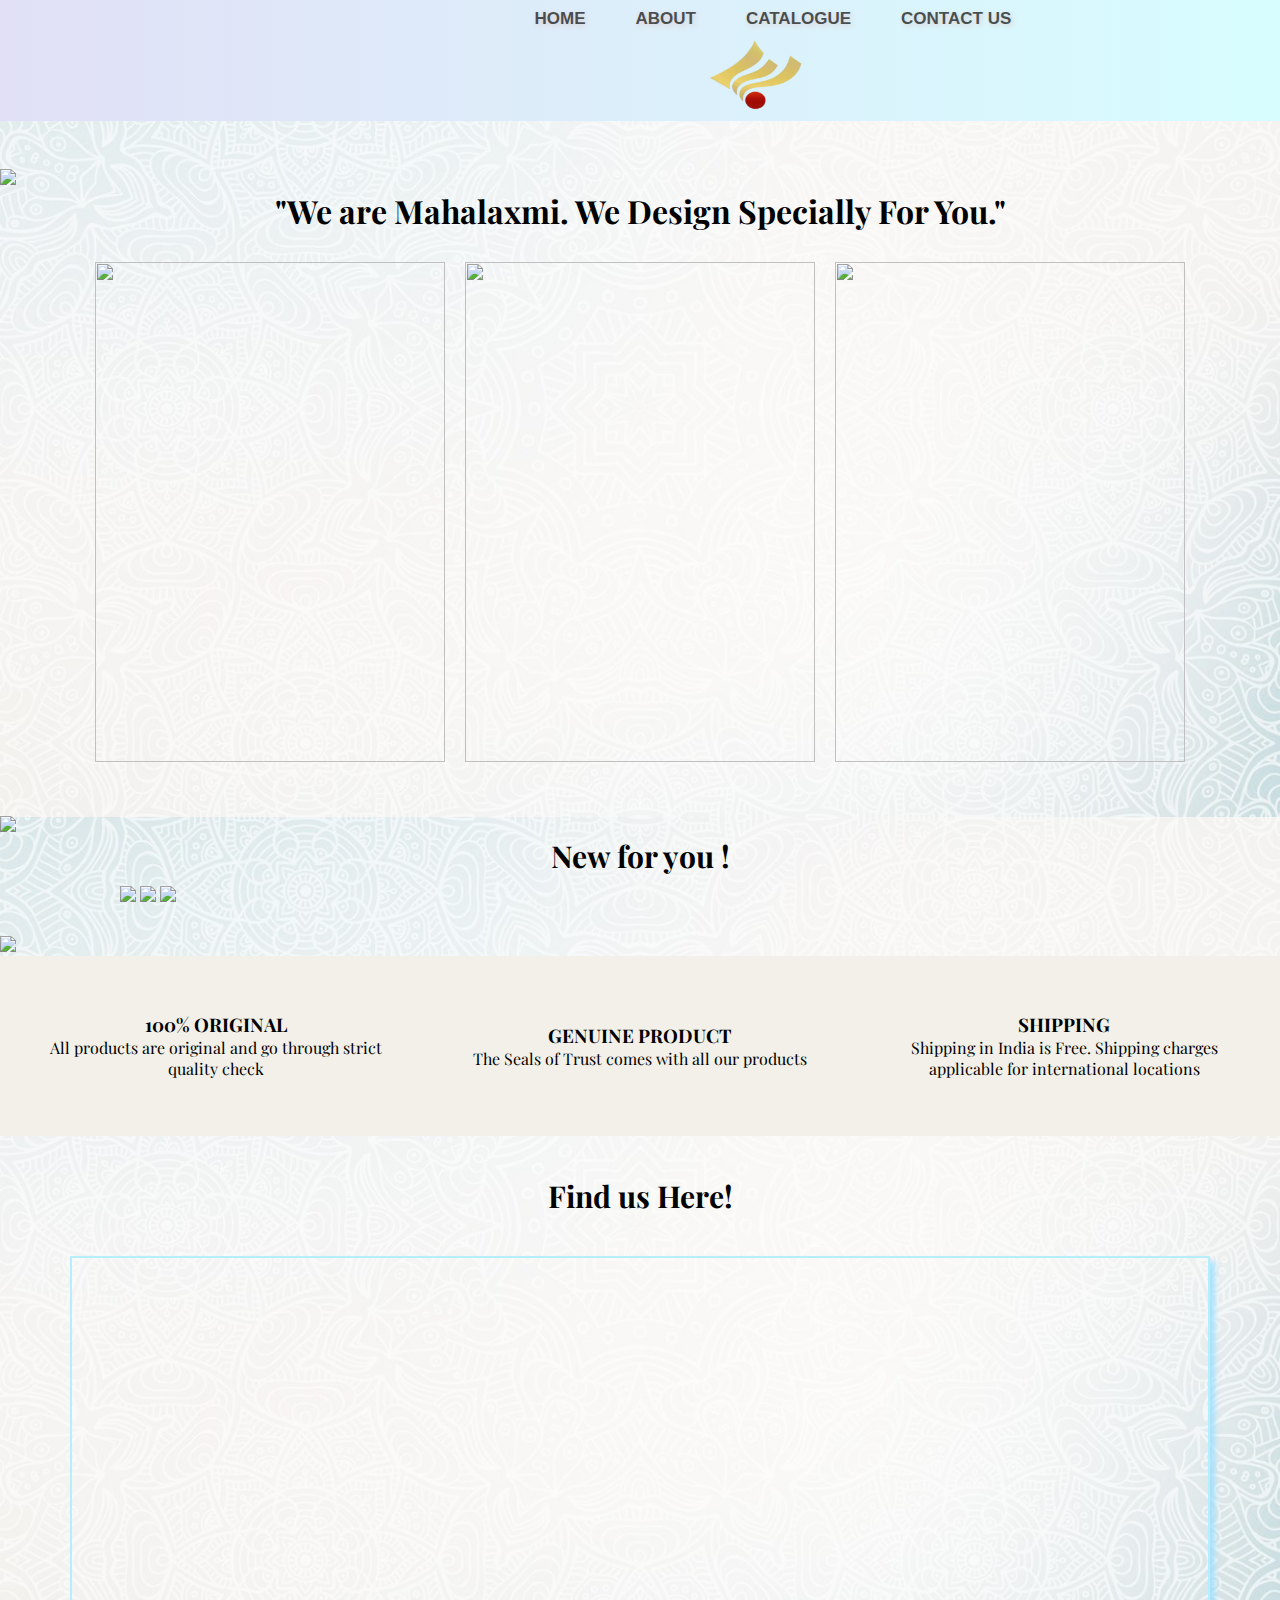
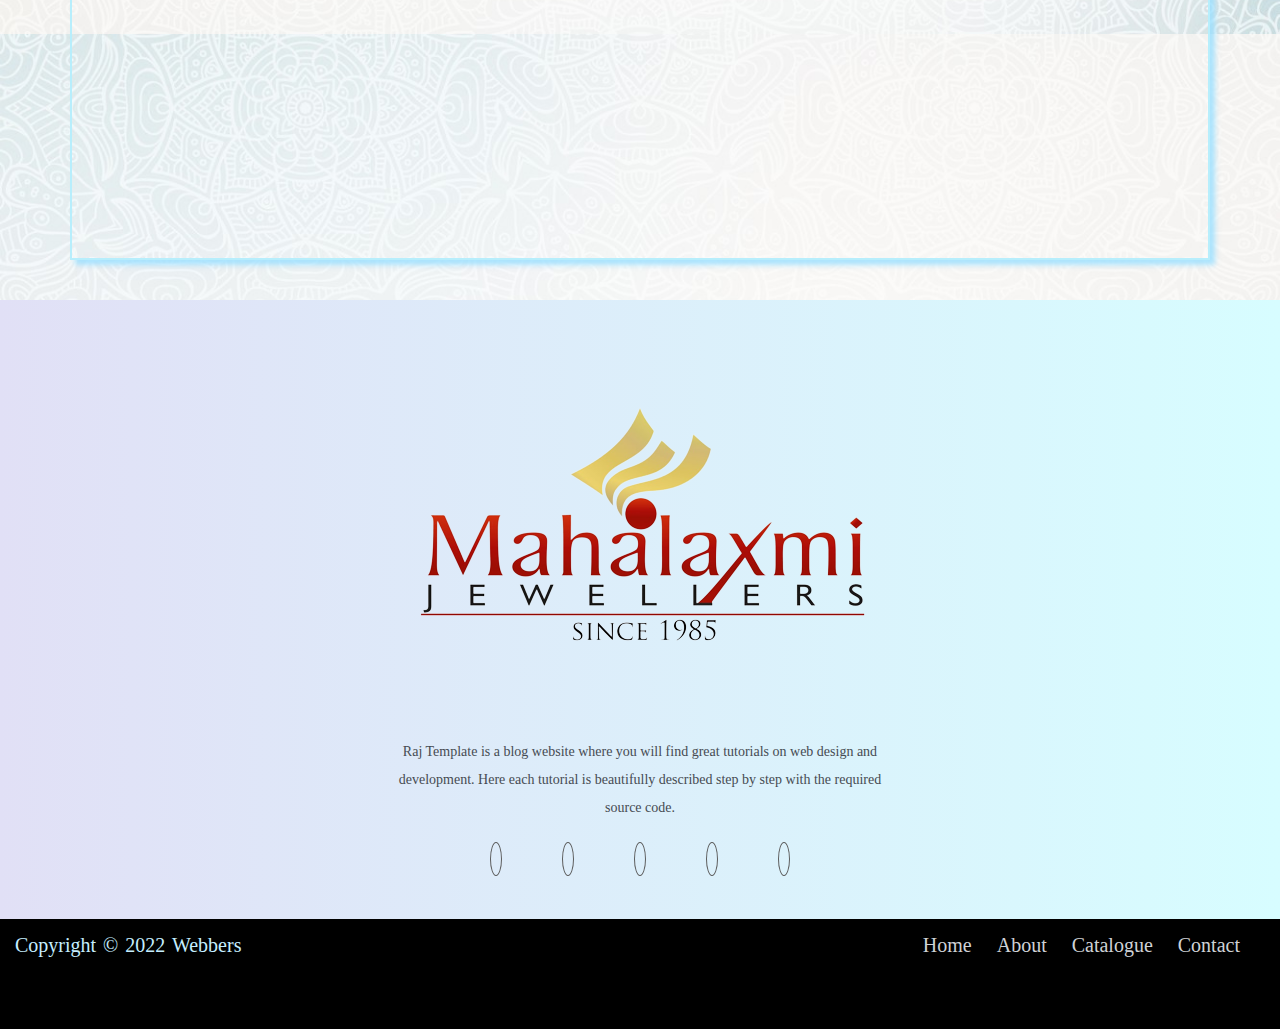
==== commit edee8dfd: "index designing phase 1" ====
--- a/index.html
+++ b/index.html
@@ -18,18 +18,19 @@
     <div id="div1">
         <ul id="ul1" class="one-sdv">
   
-            <li><a class="ancr" href="index.html">HOME</a></li>
+            <li><a class="ancr a1" href="index.html">HOME</a></li>
       
-            <li><a class="ancr" href="#">ABOUT</a></li>
-            <li><a class="ancr" href="earrings.html">CATALOGUE</a></li>
-            <li><a class="ancr" href="contact.html">CONTACT US</a></li>
+            <li><a class="ancr a1" href="#">ABOUT</a></li>
+            <li><a class="ancr a1" href="earrings.html">CATALOGUE</a></li>
+            <li><a class="ancr a1" href="contact.html">CONTACT US</a></li>
            
         </ul>
     </div>
-    <hr class="hr">
+    <!-- <hr class="hr"> -->
     <div id="div2">
 
-        <img id="logo" src="https://www.tanishq.co.in/wps/wcm/connect/tanishq/cb53f671-01d0-449e-b18d-a4e61e6ffa0b/TanishqLogo.png?MOD=AJPERES&CACHEID=ROOTWORKSPACE.Z18_90IA1H80O0RT10QIMVSTFU3006-cb53f671-01d0-449e-b18d-a4e61e6ffa0b-mC036IT" alt="">
+        <img id="logo" src="./assets/logo.png" alt="">
+        <!-- https://www.tanishq.co.in/wps/wcm/connect/tanishq/cb53f671-01d0-449e-b18d-a4e61e6ffa0b/TanishqLogo.png?MOD=AJPERES&CACHEID=ROOTWORKSPACE.Z18_90IA1H80O0RT10QIMVSTFU3006-cb53f671-01d0-449e-b18d-a4e61e6ffa0b-mC036IT -->
 
         
 
@@ -38,12 +39,15 @@
     <!-- ending for top two nav-bars -->
 
     <!-- image sliding section -->
+    <!-- <div class="space-div"> -->
+
+    <!-- </div> -->
 
     <img name="slide" width="100%" height="auto">
-
+    
    <!--  shop by Categories section -->
 
-    <h2 id="shop-cont" >Our Collections</h2>
+    <!-- <h2 id="shop-cont" >Our Collections</h2>
         <div class="container" >
              <section class="customer-logos slider">
                 <div class="slide" ><a id="eardiv" href="earrings.html"><img class="imgchange"  src=" https://www.tanishq.co.in/wps/wcm/connect/tanishq/d9dfbaf4-cb96-4aef-9ce2-5320fe02bb03/Earring-bg.png?MOD=AJPERES&CACHEID=ROOTWORKSPACE.Z18_90IA1H80O0RT10QIMVSTFU3006-d9dfbaf4-cb96-4aef-9ce2-5320fe02bb03-niwxlC3"><p>EARRINGS</p></a></div>
@@ -55,32 +59,36 @@
                 <div class="slide"><img class="imgchange" src=" https://www.tanishq.co.in/wps/wcm/connect/tanishq/8c58b09b-a8e5-4909-ab3c-001188b164ca/chain-bg.png?MOD=AJPERES&CACHEID=ROOTWORKSPACE.Z18_90IA1H80O0RT10QIMVSTFU3006-8c58b09b-a8e5-4909-ab3c-001188b164ca-niwxmpW"><p>NOSE PINS</p></div>
                 <div class="slide"><img class="imgchange" src=" https://www.tanishq.co.in/wps/wcm/connect/tanishq/6bc3d11c-f6be-47cd-a0c6-dd257856ae01/nosepin-bg.png?MOD=AJPERES&CACHEID=ROOTWORKSPACE.Z18_90IA1H80O0RT10QIMVSTFU3006-6bc3d11c-f6be-47cd-a0c6-dd257856ae01-niwxq4P"> <p>CHAINS</p></div>
              </section>
-          </div>
+          </div> -->
 
          <!--  Exclusively for you section -->
+         <img id="imgfr1"  src="./assets/brand2.jpg">
     <br>
-          <h1 id="exclusive">Exclusively for You!</h1>
+          <h1 id="exclusive">"We are Mahalaxmi. We Design Specially For You."</h1>
           <div class="exlus">
 
 
         <div class="fimg">
-            <img src="https://www.tanishq.co.in/wps/wcm/connect/tanishq/910f83b0-581b-464f-85ed-69ac2866ba9b/Earring--420x528Px.jpg?MOD=AJPERES&CACHEID=ROOTWORKSPACE.Z18_90IA1H80O0RT10QIMVSTFU3006-910f83b0-581b-464f-85ed-69ac2866ba9b-nwXd0PG" alt="" width=" 350px" height="auto">
+            <img src="./assets/img2.jpg" alt="" width=" 350px" height="500px">
+            <!-- https://www.tanishq.co.in/wps/wcm/connect/tanishq/910f83b0-581b-464f-85ed-69ac2866ba9b/Earring--420x528Px.jpg?MOD=AJPERES&CACHEID=ROOTWORKSPACE.Z18_90IA1H80O0RT10QIMVSTFU3006-910f83b0-581b-464f-85ed-69ac2866ba9b-nwXd0PG -->
         </div>
 
         <div class="simg">
 
-            <img src="https://www.tanishq.co.in/wps/wcm/connect/tanishq/961d58f0-ec12-4e1c-8573-4deb5d93517f/Pendant-01-420x528Px.jpg?MOD=AJPERES&CACHEID=ROOTWORKSPACE.Z18_90IA1H80O0RT10QIMVSTFU3006-961d58f0-ec12-4e1c-8573-4deb5d93517f-nwXd0PG" alt="" width=" 350px" height="auto">
+            <img src="./assets/img1.jpg" alt="" width=" 350px" height="500px">
+            <!-- https://www.tanishq.co.in/wps/wcm/connect/tanishq/961d58f0-ec12-4e1c-8573-4deb5d93517f/Pendant-01-420x528Px.jpg?MOD=AJPERES&CACHEID=ROOTWORKSPACE.Z18_90IA1H80O0RT10QIMVSTFU3006-961d58f0-ec12-4e1c-8573-4deb5d93517f-nwXd0PG -->
         </div>
 
         <div class="timg">
-            <img src="https://www.tanishq.co.in/wps/wcm/connect/tanishq/3ab40bbc-4d1b-43ff-9a76-94144a7a4a68/Pendant-420x528Px.jpg?MOD=AJPERES&CACHEID=ROOTWORKSPACE.Z18_90IA1H80O0RT10QIMVSTFU3006-3ab40bbc-4d1b-43ff-9a76-94144a7a4a68-nwXd0PG" alt="" width=" 350px" height="auto">
-        </div>
-
-    </div>
-
-
-
-    <div class="rivaah"
+            <img src="./assets/img3.jpg" alt="" width=" 350px" height="500px">
+            <!-- https://www.tanishq.co.in/wps/wcm/connect/tanishq/3ab40bbc-4d1b-43ff-9a76-94144a7a4a68/Pendant-420x528Px.jpg?MOD=AJPERES&CACHEID=ROOTWORKSPACE.Z18_90IA1H80O0RT10QIMVSTFU3006-3ab40bbc-4d1b-43ff-9a76-94144a7a4a68-nwXd0PG -->
+        </div>
+
+    </div>
+
+
+
+    <!-- <div class="rivaah"
          style="background-image: url(https://staticimg.titan.co.in/Tanishq/Banners/rivaah/images/banner/Tamil/Nayanatara_tamil.jpg)">
          <div class="mid">
             <img src="https://staticimg.titan.co.in/Tanishq/rivaahLogo-1.png" alt="" id="riva">
@@ -95,14 +103,18 @@
             <button class="btn-bg">ARRANGE A CALLBACK</button>
             <button class="btn-bg bg1" >EXPLORE MORE</button>
         </div>
-    </div>
-
-    <img id="imgfr1"  src="https://www.tanishq.co.in/wps/wcm/connect/tanishq/31ce4125-c71b-4855-b3f5-c94c1ca13abf/desktop/1920x600Px.jpg?MOD=AJPERES&CACHEID=ROOTWORKSPACE.Z18_90IA1H80O0RT10QIMVSTFU3006-31ce4125-c71b-4855-b3f5-c94c1ca13abf-desktop-nwQDyzx">
+    </div> -->
+
+    <img id="imgfr1"  src="./assets/brand3.jpg">
+    <!-- https://www.tanishq.co.in/wps/wcm/connect/tanishq/31ce4125-c71b-4855-b3f5-c94c1ca13abf/desktop/1920x600Px.jpg?MOD=AJPERES&CACHEID=ROOTWORKSPACE.Z18_90IA1H80O0RT10QIMVSTFU3006-31ce4125-c71b-4855-b3f5-c94c1ca13abf-desktop-nwQDyzx -->
     <h1 id="ech1" >New for you !</h1>
     <div id="newdiv">
-        <img style="width:30%;" src="https://www.tanishq.co.in/wps/wcm/connect/tanishq/bd77144e-1ec1-4ac8-9df8-5297f0a77231/RIng+Size+Calculator+V1.jpg?MOD=AJPERES&CACHEID=ROOTWORKSPACE.Z18_90IA1H80O0RT10QIMVSTFU3006-bd77144e-1ec1-4ac8-9df8-5297f0a77231-nj3mC0L">
-        <img style="width:30%;" src="https://www.tanishq.co.in/wps/wcm/connect/tanishq/879bae70-bd0b-4d61-9eb6-382b58e6c2c1/MicrosoftTeams-image+%28116%29.png?MOD=AJPERES&CACHEID=ROOTWORKSPACE.Z18_90IA1H80O0RT10QIMVSTFU3006-879bae70-bd0b-4d61-9eb6-382b58e6c2c1-nx9lJht">
-        <img style="width:30%;" src="https://www.tanishq.co.in/wps/wcm/connect/tanishq/02c4b519-260c-4341-9a08-9ac079915471/At+Home+Jewellery+Care_+420x528+%281%29.jpg?MOD=AJPERES&CACHEID=ROOTWORKSPACE.Z18_90IA1H80O0RT10QIMVSTFU3006-02c4b519-260c-4341-9a08-9ac079915471-njiWf6x">
+        <img style="width:30%;" src="./assets/img5.jpg">
+        <!-- https://www.tanishq.co.in/wps/wcm/connect/tanishq/bd77144e-1ec1-4ac8-9df8-5297f0a77231/RIng+Size+Calculator+V1.jpg?MOD=AJPERES&CACHEID=ROOTWORKSPACE.Z18_90IA1H80O0RT10QIMVSTFU3006-bd77144e-1ec1-4ac8-9df8-5297f0a77231-nj3mC0L -->
+        <img style="width:30%;" src="./assets/img6.jpg">
+        <!-- https://www.tanishq.co.in/wps/wcm/connect/tanishq/879bae70-bd0b-4d61-9eb6-382b58e6c2c1/MicrosoftTeams-image+%28116%29.png?MOD=AJPERES&CACHEID=ROOTWORKSPACE.Z18_90IA1H80O0RT10QIMVSTFU3006-879bae70-bd0b-4d61-9eb6-382b58e6c2c1-nx9lJht -->
+        <img style="width:30%;" src="./assets/img4.jpg">
+        <!-- https://www.tanishq.co.in/wps/wcm/connect/tanishq/02c4b519-260c-4341-9a08-9ac079915471/At+Home+Jewellery+Care_+420x528+%281%29.jpg?MOD=AJPERES&CACHEID=ROOTWORKSPACE.Z18_90IA1H80O0RT10QIMVSTFU3006-02c4b519-260c-4341-9a08-9ac079915471-njiWf6x -->
 
     </div>
     <img style="width: 100%; margin-top: 30px; cursor: pointer;" src="https://www.tanishq.co.in/wps/wcm/connect/tanishq/ef3bc874-fd1b-40b3-91e2-b5155b82a7ee/desktop/1920X712.png?MOD=AJPERES&CACHEID=ROOTWORKSPACE.Z18_90IA1H80O0RT10QIMVSTFU3006-ef3bc874-fd1b-40b3-91e2-b5155b82a7ee-desktop-nHflsvo">
@@ -176,7 +188,8 @@
         <!-- footer secton now -->
         <footer>
             <div class="footer-content">
-                <h3>Mahalaxmi Jewellers</h3>
+                <img class="full-logo" src="./assets/full-logo.png" alt="logo"/>
+                <!-- <h3>Mahalaxmi Jewellers</h3> -->
                 <p>Raj Template is a blog website where you will find great tutorials on web design and development. Here each tutorial is beautifully described step by step with the required source code.</p>
                 <ul class="socials">
                     <li><a href="#"><i class="fa fa-facebook"></i></a></li>
--- a/css_properties/index.css
+++ b/css_properties/index.css
@@ -2,9 +2,16 @@
     padding:0;
     margin:0;
     /* overflow-x: hidden; */
+    
 }
 body{
   overflow-x: hidden;
+  background-image: url(../assets/bgm3.jpg);
+  /* background-repeat: no-repeat; */
+  /* background-size: cover; */
+  /* width: 100%; */
+  background-size: contain;
+  /* background-repeat:repeat-x */
 }
 #div1 {
     display: flex;
@@ -27,7 +34,8 @@
   }
   #ul1 {
     margin-top: 10px;
-    margin-bottom:15px;
+    /* margin-bottom:30px; */
+    padding-bottom: 30px;
   }
   
   #ul2 {
@@ -37,23 +45,53 @@
   }
   
   #div1 > ul li a {
-    color: #000000;
-    margin-left: 25px;
-    
-    font-size: 15px;
+    color: #0a0906;
+    margin-left:20px 28px;
+    /* text-transform: capitalize; */
+    /* text-shadow: 2px; */
+    font-size: 17px;
     font-family: sans-serif;
     font-weight: bold;
     text-shadow: 2px 2px 5px rgb(224, 195, 195);
-  }
+    text-align: center;
+    align-items: center;
+    padding:5px;
+    border-radius: 5;
+    /* padding-bottom: 10px; */
+  }
+
+
+  #div1>ul{
+    align-items: center;
+    text-align: center;
+    margin-left: 22px;
+  }
+  #div> ul> li
+    {opacity: 1}
+  #div1> ul> li:hover
+    {background-color: #eaf9fe;
+      padding:8px;
+    text-shadow: #000000;
+    border: 2px solid white;
+    /* box-shadow: 2px 2px 2px #c9f9ff; */
+    }
+
+
+  
   
   /* TopNavBar 2 */
   #logo {
     margin-left: 680px;
     margin-right: 10px;
-    margin-top: -10px;
+    margin-top: -17px;
+    margin-bottom: 10px;
     width: 100px;
-    height: 50px;
-  }
+    height: 75px;
+  }
+  .full-logo{
+    margin-left: 80px;
+  }
+  
   .sticky{
     top:0;
     /* bottom:50;  */
@@ -63,8 +101,11 @@
    }
 
   #nav{
-    background-color:rgb(209, 232, 255);
+    /* background-color:rgb(221, 238, 255); */
+    background: rgb(255,255,255);
+background: linear-gradient(90deg, rgba(255,255,255,1) 0%, rgba(225,224,246,1) 0%, rgba(215,253,255,1) 100%);
     opacity: 1;
+
     overflow: hidden;
     z-index:2;
     /* position: relative; */
@@ -152,8 +193,17 @@
     list-style: none;
     text-decoration: none;
     opacity: 0.7;
-    color: #181818;
-  }
+    color: #c24a4a;
+    /* font-size:30px; */
+  }
+
+  /* button transition */
+
+
+
+
+
+
   #shop {
     font-family: "Playfair Display", serif;
     font-size: 30px;
@@ -248,6 +298,7 @@
   
   #imgfr1 {
     width: 100%;
+    /* margin-left:40px; */
     margin-top: 30px;
     cursor: pointer;
   }
@@ -733,6 +784,8 @@
   }
   #exclusive {
     text-align: center;
+    margin-bottom: 20px;
+    font-family: "playfair display";
   }
   
 
@@ -785,6 +838,10 @@
      
       /* z-index:1; */
     }
+    .space-div{
+      height:130px;
+      /* margin-bottom: 30px; */
+    }
 
     /* footer css */
 
@@ -793,7 +850,9 @@
       /* bottom: 0; */
       /* left: 0; */
       /* right: 0; */
-      background: rgb(209, 232, 255);
+      /* background: rgb(209, 232, 255); */
+      background: rgb(255,255,255);
+background: linear-gradient(90deg, rgba(255,255,255,1) 0%, rgba(225,224,246,1) 0%, rgba(215,253,255,1) 100%);
       height: auto;
       width: 100vw;
   
@@ -811,7 +870,7 @@
       font-size: 2.1rem;
       font-weight: 500;
       text-transform: capitalize;
-      line-height: 3rem;
+      /* line-height: 3rem; */
   }
   .footer-content p{
       max-width: 500px;
